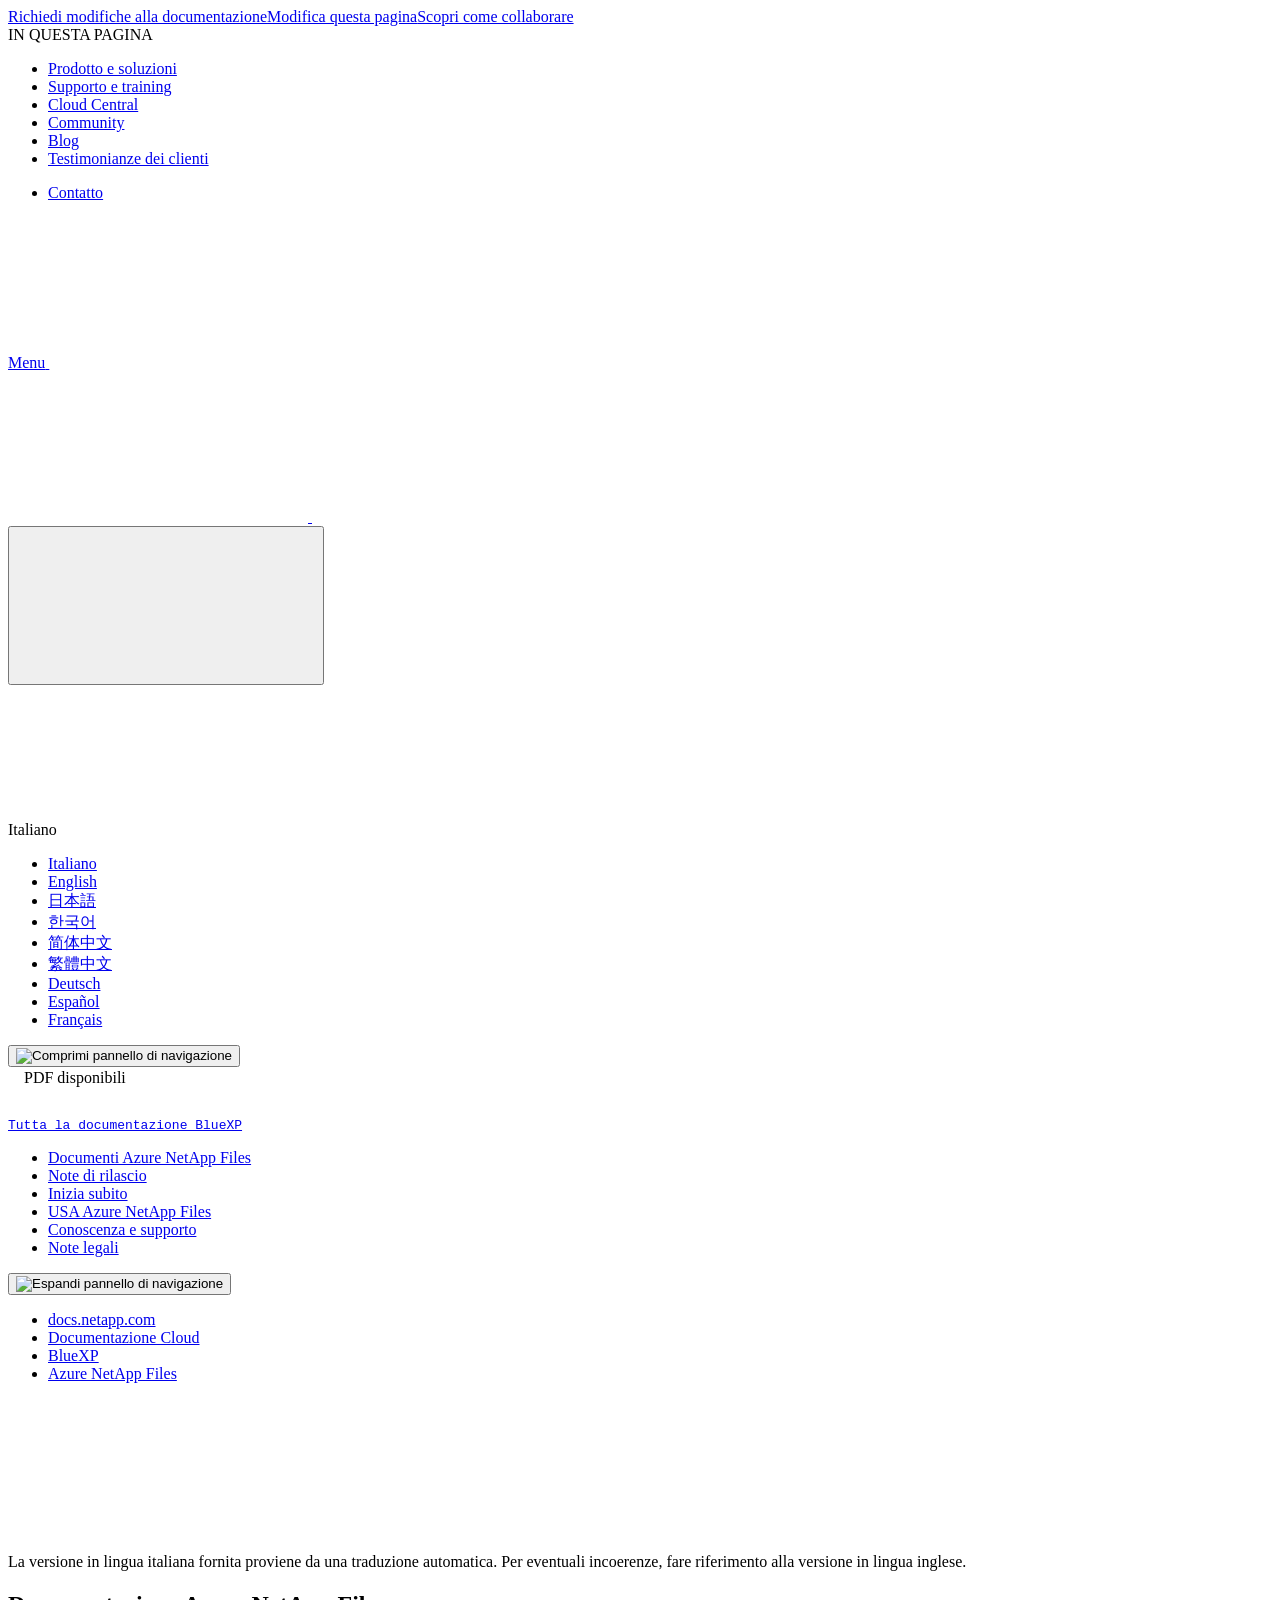
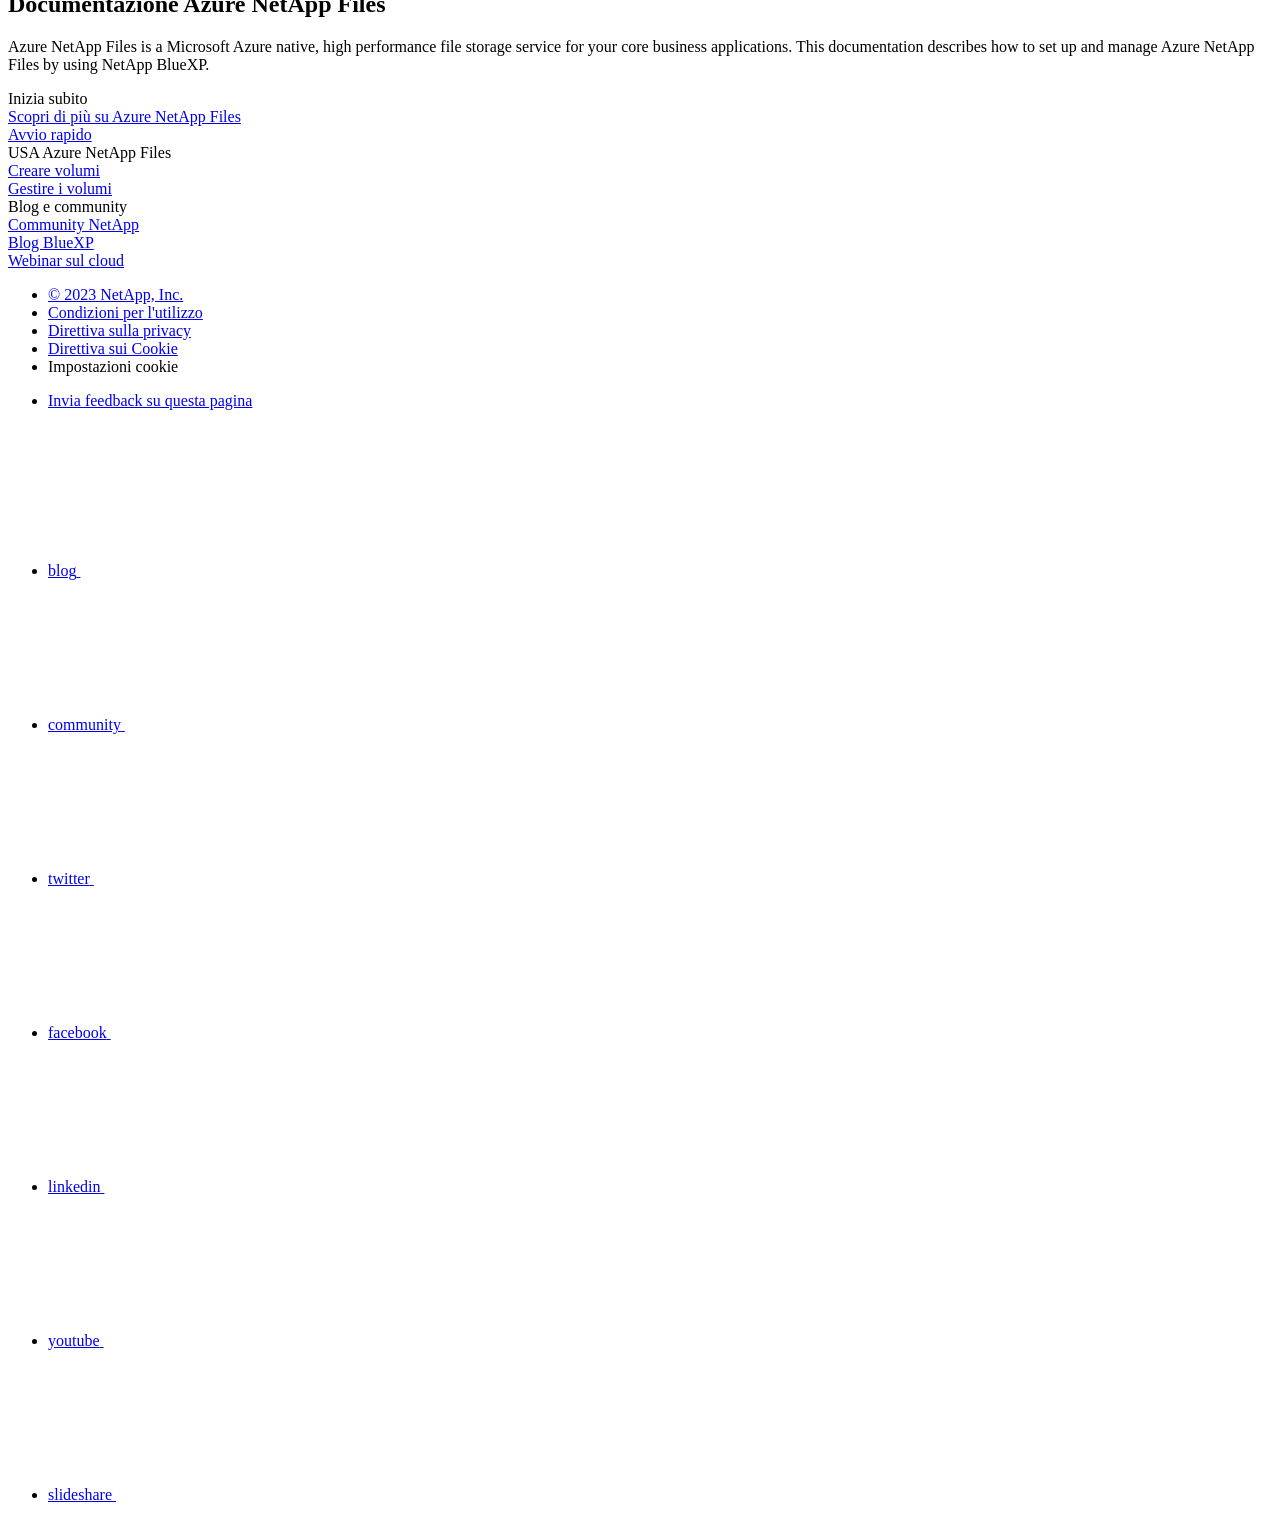
==== index.html @ d5cb71c6 "Deploying to gh-pages from  @ 617b29a5e35ff597c3c40a63a38a5fde5a2ab7bf 🚀" ====
<!DOCTYPE html>
<html lang="it">
  <head class="at-element-marker">
  <title>Documentazione Azure NetApp Files | NetApp Documentation</title>
  <meta charset="utf-8">
  <meta http-equiv="x-ua-compatible" content="ie=edge,chrome=1">
  <meta http-equiv="language" content="en">
  <meta name="viewport" content="width=device-width, initial-scale=1">
  <meta property="og:title" content="Documentazione Azure NetApp Files | NetApp Documentation" />
	<meta property="og:type" content="website" />
	<meta property="og:url" content="https://docs.netapp.com/it-it/cloud-manager-azure-netapp-files/index.html" />
	<meta property="og:description" content="Azure NetApp Files è un servizio nativo di storage di file ad alte performance Microsoft Azure per le principali applicazioni di business. Questa documentazi..." />
  <meta property="og:image" content="https://docs.netapp.com/it-it/cloud-manager-azure-netapp-files/images/logo-tophat-social.png" />
  <meta property="og:image:alt" content="NetApp Logo" />
  <meta name="format-detection" content="telephone=no">
  <meta http-equiv="Content-Type" content="text/html; charset=utf-8">
  <meta http-equiv="encoding" content="utf-8">
  <meta http-equiv="nss-type" content="Product Documentation"/>
  <meta http-equiv="nss-subtype" content="User Guide"/><meta name="description" content="Azure NetApp Files è un servizio nativo di storage di file ad alte performance Microsoft Azure per le principali applicazioni di business. Questa documentazi...">
  <meta name="keywords" content=" "><!-- Icons -->
  <link rel="icon" href="/it-it/cloud-manager-azure-netapp-files/images/favicon.ico" type="image/x-icon">

  <!-- RSS Feed --><link rel="alternate" type="application/rss+xml" title="NetApp Documentation" href="/it-it/cloud-manager-azure-netapp-files/feed.xml"><!-- CSS Definitions: NetApp CSS should be defined after generic css -->

  <!-- Elastic Search -->
  <link rel="stylesheet" href="//cdn.jsdelivr.net/searchkit/0.10.0/theme.css">

  <!-- Combined CSS -->
  <link rel="stylesheet" type="text/css" href="/it-it/cloud-manager-azure-netapp-files/css/netappdocs.css">

  
  <link rel="stylesheet" href="/it-it/cloud-manager-azure-netapp-files/css/landing-page.css" type="text/css">
  <link rel="stylesheet" href="/it-it/cloud-manager-azure-netapp-files/css/tabbed-blocks.css" type="text/css">
  <!-- Canonical url -->
  <link rel="canonical" href="https://docs.netapp.com/it-it/cloud-manager-azure-netapp-files/" />
  <link rel="alternate" hreflang="x-default" href="https://docs.netapp.com/us-en/cloud-manager-azure-netapp-files/" />
  <link rel="alternate" hreflang="it" href="https://docs.netapp.com/it-it/cloud-manager-azure-netapp-files/" />
  <link rel="alternate" hreflang="en" href="https://docs.netapp.com/us-en/cloud-manager-azure-netapp-files/" />
  <link rel="alternate" hreflang="ja" href="https://docs.netapp.com/ja-jp/cloud-manager-azure-netapp-files/" />
  <link rel="alternate" hreflang="ko" href="https://docs.netapp.com/ko-kr/cloud-manager-azure-netapp-files/" />
  <link rel="alternate" hreflang="zh-Hans" href="https://docs.netapp.com/zh-cn/cloud-manager-azure-netapp-files/" />
  <link rel="alternate" hreflang="zh-Hant" href="https://docs.netapp.com/zh-tw/cloud-manager-azure-netapp-files/" />
  <link rel="alternate" hreflang="de" href="https://docs.netapp.com/de-de/cloud-manager-azure-netapp-files/" />
  <link rel="alternate" hreflang="es" href="https://docs.netapp.com/es-es/cloud-manager-azure-netapp-files/" />
  <link rel="alternate" hreflang="fr" href="https://docs.netapp.com/fr-fr/cloud-manager-azure-netapp-files/" />
  <link rel='stylesheet' href='/it-it/cloud-manager-azure-netapp-files/css/na-feature.css' type='text/css'><!-- Top level site integrations --><script>
    function addAdobeLaunch(adobeId) {
      var head = document.getElementsByTagName('head')[0];
      var adobe = document.createElement("script");
      adobe.type = "text/plain";
      adobe.className = "optanon-category-C0002";
      adobe.src = "//assets.adobedtm.com/60287eadf1ee/c284da483c83/"+adobeId+".min.js";
      head.appendChild(adobe);
    }

    function addGoogleAnalytics(gtagId) {
      var google = document.createElement("script");
      google.type = "text/plain";
      google.className = "optanon-category-C0002";
      google.src = "https://www.googletagmanager.com/gtag/js?id="+gtagId;
      var head = document.getElementsByTagName('head')[0];
      head.appendChild(google);

      window.dataLayer = window.dataLayer || [];
      function gtag(){dataLayer.push(arguments);}
      gtag('js', new Date());
      gtag('config', gtagId);
    }

    function addConsent(consentId) {
      var head = document.getElementsByTagName('head')[0];
      var onetrustConsent = document.createElement("script");
      onetrustConsent.type = "text/javascript";
      onetrustConsent.src = "https://cdn.cookielaw.org/consent/"+consentId+"/OtAutoBlock.js";
      head.appendChild(onetrustConsent);

      var onetrustScript = document.createElement("script");
      onetrustScript.type = "text/javascript";
      onetrustScript.src = "https://cdn.cookielaw.org/scripttemplates/otSDKStub.js";
      onetrustScript.charset = "UTF-8";
      onetrustScript.dataset.documentLanguage = "true";
      onetrustScript.dataset.domainScript = consentId;
      head.appendChild(onetrustScript);
    }addConsent("72570c5c-fe30-465f-b0e0-b77f7fb4ae34");
    addAdobeLaunch("launch-e9ff3acac59f");
    addGoogleAnalytics("UA-81697994-3");function OptanonWrapper() { }
  </script>
  <script src="https://cdnjs.cloudflare.com/ajax/libs/jquery/2.1.4/jquery.min.js"></script>
  <script src="https://cdnjs.cloudflare.com/ajax/libs/jquery-cookie/1.4.1/jquery.cookie.min.js"></script>

  <!-- Used for Product Family Page Sidebar Visibility --><!-- Used to import Promise for IE. Required for SearchKit -->
  <script src="https://cdnjs.cloudflare.com/ajax/libs/bluebird/3.3.5/bluebird.min.js"></script><script src='/it-it/cloud-manager-azure-netapp-files/js/na-search.js'></script><script src='/it-it/cloud-manager-azure-netapp-files/js/na-pagenav.js'></script><script src='/it-it/cloud-manager-azure-netapp-files/js/na-utility.js'></script>
 <!--  
  <link rel='stylesheet' href='/it-it/cloud-manager-azure-netapp-files/css/prism.css' type='text/css'>
  <link rel='stylesheet' href='/it-it/cloud-manager-azure-netapp-files/css/prism-netapp.css' type='text/css'>
 -->

  <!-- <script src='/it-it/cloud-manager-azure-netapp-files/js/na-utility.js'></script> -->
  <script src='/it-it/cloud-manager-azure-netapp-files/js/clouddocs.js'></script>
  <script src='/it-it/cloud-manager-azure-netapp-files/js/jquery.navgoco.min.js'></script>
  <script src="https://maxcdn.bootstrapcdn.com/bootstrap/3.3.7/js/bootstrap.min.js" integrity="sha384-Tc5IQib027qvyjSMfHjOMaLkfuWVxZxUPnCJA7l2mCWNIpG9mGCD8wGNIcPD7Txa" crossorigin="anonymous"></script>
  <!-- <script src='/it-it/cloud-manager-azure-netapp-files/js/toc.js'></script> -->
  <!-- <script src='/it-it/cloud-manager-azure-netapp-files/js/customscripts.js'></script> --><script>
      $(document).ready(function() {
          
          var collapseOnInit = true;
          

          var navSettings = {
              "caretHtml": '',
              "accordion": collapseOnInit,
              "openClass": 'active', // open
              "save": false, // leave false or nav highlighting doesn't work right
              "cookie": {
                  "name": 'navgoco',
                  "expires": false,
                  "path": '/'
              },
              "slide": {
                  "duration": 400,
                  "easing": 'swing'
              }
          };

          // Initialize navgoco with default options
          $("#mysidebar").navgoco(navSettings);
          

          $("#collapseAll").click(function(e) {
              e.preventDefault();
              $("#mysidebar").navgoco('toggle', false);
          });

          $("#expandAll").click(function(e) {
              e.preventDefault();
              $("#mysidebar").navgoco('toggle', true);
          });

          $(".sidebar-nav-container").on("scroll", function() {
            $.cookie("sidebarScroll", $(".sidebar-nav-container").scrollTop(), {
              path    : "/it-it/cloud-manager-azure-netapp-files"  
            });
          });
          $(function() {
            if ($.cookie("sidebarScroll")) {
              $(".sidebar-nav-container").scrollTop($.cookie("sidebarScroll"));
            }
          });

      });

  </script>
  <script>
      $(document).ready(function() {
          $("#tg-sb-link").click(function() {
              $("#tg-sb-sidebar").toggle();
              $("#tg-sb-content").toggleClass('col-md-9');
              $("#tg-sb-content").toggleClass('col-md-12');
              $("#tg-sb-icon").toggleClass('fa-toggle-on');
              $("#tg-sb-icon").toggleClass('fa-toggle-off');
          });
      });
  </script>
  <script src='/it-it/cloud-manager-azure-netapp-files/js/custom-dropdown.js'></script>
  <script src='/it-it/cloud-manager-azure-netapp-files/js/FileSaver.min.js'></script>
  <script src='/it-it/cloud-manager-azure-netapp-files/js/jszip-utils.min.js'></script>
  <script src='/it-it/cloud-manager-azure-netapp-files/js/jszip.min.js'></script>
  <!-- <script src='/it-it/cloud-manager-azure-netapp-files/js/pdf-ux.js'></script> -->
</head>


  <body class role="document" data-flavor="">
    <div id="page" class="n-off-canvas-menu">
      <div class="n-off-canvas-menu__menu"><!--TODO: Add offcanvas code --></div>
      <div class="n-off-canvas-menu__content-wrap">
        <header class="site-header" id="banner">
  
  <!-- Start Page Toolbar -->
  
  <div class="page-nav-toolbar"><div class="page-nav-contribute"><a target="_blank" href="https://github.com/NetAppDocs/cloud-manager-azure-netapp-files.it-it/issues/new?template=new-from-page.yml&page-url=https://docs.netapp.com/it-it/cloud-manager-azure-netapp-files/index.html&page-title=Documentazione Azure NetApp Files" class="page-nav-contribute-link" role="button"><img src="/it-it/cloud-manager-azure-netapp-files/images/discuss-sm.svg" alt="" class="github-icon" />Richiedi modifiche alla documentazione</a><a target="_blank" href="https://github.com/NetAppDocs/cloud-manager-azure-netapp-files/blob/main/index.adoc" class="page-nav-contribute-link" role="button"><img src="/it-it/cloud-manager-azure-netapp-files/images/edit-sm.svg" alt="" class="github-icon" />Modifica questa pagina</a><a target="_blank" href="https://docs.netapp.com/us-en/contribute/" class="page-nav-contribute-link"  ><img src="/it-it/cloud-manager-azure-netapp-files/images/article-sm.svg" alt="" class="github-icon" />Scopri come collaborare</a></div>
    <div class="page-nav-container">
      <nav class="page-nav-fixed">
        <div class="page-nav-title">IN QUESTA PAGINA</div>
        <div class="page-nav-links">
          <ul class="page-nav-inner" id="page-menu"></ul>
        </div>
      </nav>
    </div>
  </div>
  
  
  <!-- Start top_hat -->
  <div class="n-top-hat">
    <div class="n-container">
      <div class="n-top-hat__cross-property-nav">
        <ul class="n-top-hat__list">
          <li class="n-top-hat__list-item">
            <a href="https://www.netapp.com/products-a-z/" class="n-top-hat__link">Prodotto e soluzioni</a>
          </li>
          <li class="n-top-hat__list-item">
            <a href="https://www.netapp.com/support-and-training/netapp-university/" class="n-top-hat__link">Supporto e training</a>
          </li>
          <li class="n-top-hat__list-item">
            <a href="https://cloud.netapp.com" class="n-top-hat__link">Cloud Central</a>
          </li>
          <li class="n-top-hat__list-item">
            <a href="https://community.netapp.com/" class="n-top-hat__link">Community</a>
          </li>
          <li class="n-top-hat__list-item">
            <a href="https://blog.netapp.com/" class="n-top-hat__link">Blog</a>
          </li>
          <li class="n-top-hat__list-item">
            <a href="https://customers.netapp.com/en/" class="n-top-hat__link">Testimonianze dei clienti</a>
          </li>
        </ul>
      </div>
      <div class="n-top-hat__utils">
        <ul class="n-top-hat__list">
          <li class="n-top-hat__list-item">
            <a href="https://www.netapp.com/company/contact-us/" target="_self" class="n-top-hat__link" data-ntap-ui="contact-us">Contatto</a>
          </li>
        </ul>
      </div>
    </div>
  </div>
  <!-- End top_hat -->

  <!-- Start property bar -->
  <style>
    .n-property-navigation-bar__menus--desktop-experience .n-menu--mega__default-content__heading span {
    color: #34B0FF;
    }
  </style>
  <div class="n-property-bar " data-ntap-ui="sticky-nav">
    <div class="n-property-bar__inner-wrap">
      <div class="n-property-bar__menu-toggle">
        <a href="#" class="n-property-bar__menu-toggle-link">
          <span class="n-property-bar__menu-toggle-text">Menu</span>
          <svg class="n-icon-bars n-property-bar__menu-toggle-icon" aria-labelledby="title">
            <title>bars</title>
            <use xlink:href="/it-it/cloud-manager-azure-netapp-files/images/sprite.svg#bars"></use>
          </svg>
        </a>
      </div>
      <div class="n-property-bar__property-mark ">
        <a href="https://www.netapp.com" class="n-property-bar__property-link">
          <div class="n-property-bar__logo">
            <svg class="n-icon-netapp-mark n-icon-netapp-mark n-property-bar__netapp-mark-icon" aria-labelledby="title">
              <title>netapp-mark</title>
              <use xlink:href="/it-it/cloud-manager-azure-netapp-files/images/sprite.svg#netapp-mark"></use>
            </svg>
            <svg class="n-icon-netapp-logo n-property-bar__logo-svg" aria-labelledby="title">
              <title>netapp-logo</title>
              <use xlink:href="/it-it/cloud-manager-azure-netapp-files/images/sprite.svg#netapp-logo"></use>
            </svg>
          </div>
        </a>
      </div>

      
      
      
      <div class="search-property-bar">
        <div id="search-demo-container" class="searchbox n-property-bar__search">
          <div id="react-search" 
          data-search-html="/it-it/cloud-manager-azure-netapp-files/search.html"
          data-type="widget" 
          data-placeholder="Esplora la documentazione"
          data-no-results-found="Nessun risultato per {query}"
          data-did-you-mean="Cerca {suggestion}."
          data-no-results-found-did-you-mean="Nessun risultato per {query}. Intendi {suggestion}?"
          data-results-found="{hitCount} risultati trovati"
          data-error-message="Si è verificato un problema durante il recupero dei risultati. Riprova."
          data-error-reset="Reimposta ricerca"
          data-sk-es-pf-indexes=""
          data-flavor=""></div>
          <button class="n-property-bar__search-toggle-button" type="button">
            <svg class="n-icon-search n-property-bar__search-toggle-button-icon" aria-labelledby="title">
              <title>search</title>
              <use xmlns:xlink="http://www.w3.org/1999/xlink" xlink:href="/it-it/cloud-manager-azure-netapp-files/images/sprite.svg#search"></use>
            </svg>
          </button>
        </div>
      </div>
      
    </div>
  </div>
  <div class="n-property-bar__toolbar">
    <!-- Start Language Selector --><div id="language-dropdown" class="custom-dropdown custom-dropdown-lang">
      <div class="custom-dropdown-select custom-dropdown-select-lang">
      <span class="lang-name">Italiano</span>
          <svg class="n-globe__icon" aria-labelledby="title">
            <title>globe</title>
            <use xmlns:xlink="http://www.w3.org/1999/xlink" xlink:href="/it-it/cloud-manager-azure-netapp-files/images/sprite.svg#globe"></use>
          </svg>
        </button>
      </div>

      <ul class="custom-dropdown-menu"><li>
          <a href="https://docs.netapp.com/it-it/cloud-manager-azure-netapp-files/index.html" target="_self"><span translate="no" class="notranslate">Italiano</span></a>
        </li><li>
          <a href="https://docs.netapp.com/us-en/cloud-manager-azure-netapp-files/index.html" target="_self"><span translate="no" class="notranslate">English</span></a>
        </li><li>
          <a href="https://docs.netapp.com/ja-jp/cloud-manager-azure-netapp-files/index.html" target="_self"><span translate="no" class="notranslate">日本語</span></a>
        </li><li>
          <a href="https://docs.netapp.com/ko-kr/cloud-manager-azure-netapp-files/index.html" target="_self"><span translate="no" class="notranslate">한국어</span></a>
        </li><li>
          <a href="https://docs.netapp.com/zh-cn/cloud-manager-azure-netapp-files/index.html" target="_self"><span translate="no" class="notranslate">简体中文</span></a>
        </li><li>
          <a href="https://docs.netapp.com/zh-tw/cloud-manager-azure-netapp-files/index.html" target="_self"><span translate="no" class="notranslate">繁體中文</span></a>
        </li><li>
          <a href="https://docs.netapp.com/de-de/cloud-manager-azure-netapp-files/index.html" target="_self"><span translate="no" class="notranslate">Deutsch</span></a>
        </li><li>
          <a href="https://docs.netapp.com/es-es/cloud-manager-azure-netapp-files/index.html" target="_self"><span translate="no" class="notranslate">Español</span></a>
        </li><li>
          <a href="https://docs.netapp.com/fr-fr/cloud-manager-azure-netapp-files/index.html" target="_self"><span translate="no" class="notranslate">Français</span></a>
        </li></ul>
    </div>
    <!-- End Language Selector -->

    <div class="n-property-bar__cta"></div>
  </div>
  <!-- End property bar -->
</header>


        <main id="n-main-content" class="n-main-content">
          <!-- Start Documentation Content -->
<div class="ie-main">
  <!-- Sidebar Column -->
  
  <div class="col-md-3" id="sidebar-height">
      <button id="btn-sidebar-collapse" onclick="hideSidebar()"><img src="/it-it/cloud-manager-azure-netapp-files/images/collapse.png" alt="Comprimi pannello di navigazione"></button>
      <div class="n-pdf-header">
  <a id="toggleButtonPdf" class="n-pdf-button" type="button">
    <img src="/it-it/cloud-manager-azure-netapp-files/images/pdf.png" alt="" width="16" height="16"/>PDF disponibili<span>
    </span>
  </a>
</div>
<div class="n-pdf-body-container">
  <ul id="toggleContainerPdf" class="n-pdf-body" style="display:none;"><li class="pdf-ux-container">
        
        
        
        <a target="_blank" href="/it-it/cloud-manager-azure-netapp-files/pdfs/fullsite-sidebar/Documentazione_Azure_NetApp_Files.pdf" >
          <img src="/it-it/cloud-manager-azure-netapp-files/images/pdf.png" alt="" width="16" height="16"/>PDF del sito di questa documentazione</a>
    <ul class="subfolders" id="pdf-remove" style="display:none;"><li class="active"></li></ul>
  





    
      <ul class="subfolders" style="display:none;">
        <li class="pdf-ux-container">
          
          
          
          <a target="_blank" 
            
              href="/it-it/cloud-manager-azure-netapp-files/pdfs/sidebar/Inizia_subito.pdf" 
            
          >
            <img src="/it-it/cloud-manager-azure-netapp-files/images/pdf.png" alt="" width="16" height="16"/>
            Inizia subito
          </a>
          








        </li>
      </ul>
    

  



    
      <ul class="subfolders" style="display:none;">
        <li class="pdf-ux-container">
          
          
          
          <a target="_blank" 
            
              href="/it-it/cloud-manager-azure-netapp-files/pdfs/sidebar/USA_Azure_NetApp_Files.pdf" 
            
          >
            <img src="/it-it/cloud-manager-azure-netapp-files/images/pdf.png" alt="" width="16" height="16"/>
            USA Azure NetApp Files
          </a>
          






        </li>
      </ul>
    

  



    
      <ul class="subfolders" style="display:none;">
        <li class="pdf-ux-container">
          
          
          
          <a target="_blank" 
            
              href="/it-it/cloud-manager-azure-netapp-files/pdfs/sidebar/Conoscenza_e_supporto.pdf" 
            
          >
            <img src="/it-it/cloud-manager-azure-netapp-files/images/pdf.png" alt="" width="16" height="16"/>
            Conoscenza e supporto
          </a>
          




        </li>
      </ul>
    

  



</li></ul>
  <div class="zip-pdf-link-container" style="display: none;">   
    <a href="#" id="zipPdf">
      <img src="/it-it/cloud-manager-azure-netapp-files/images/pdf-zip.png" alt="" width="16" height="16"/>
      <pre>Raccolta di documenti PDF separati<span class="zip-size"></span></pre>
    </a><div id="zip-link-popup" class="hide">
    <div class="inner-modal">
        <div class="downloading-progress">
            <div class="spinner"></div>
            <h1>Creating your file...</h1>
            <div>This may take a few minutes. Thanks for your patience.</div>
            <button class="cancel-download-btn" type="button">Cancel</button>
        </div>
        <div class="download-complete hide">
            <div class="done-icon">
                <svg xmlns="http://www.w3.org/2000/svg" width="24" height="24" viewBox="0 0 24 24"><path d="M20.285 2l-11.285 11.567-5.286-5.011-3.714 3.716 9 8.728 15-15.285z"/></svg>
            </div>
            <div>Your file is ready</div>
            <button class="cancel-download-btn" type="button">OK</button>
        </div>
    </div>
</div>
<script>
    $(".cancel-download-btn").click(function(){
        $("#zip-link-popup").addClass("hide");
        $("#zip-link-popup .downloading-progress").removeClass("hide");
        $("#zip-link-popup .download-complete").addClass("hide");
    });
</script></div>
</div>
<script>
  $("#toggleContainerPdf li.active:last-child").parents('ul.subfolders').toggle('display');
  $("#toggleButtonPdf").click(function () {
    $("#toggleContainerPdf").toggle('display');
    $(".n-pdf-body-container .zip-pdf-link-container").toggle('display');
  });
</script><div class="prod-nav" id="product-nav">
  <a target="_self" class="prod-fam-nav" href="https://docs.netapp.com/it-it/cloud-manager-family/"><img src="/it-it/cloud-manager-azure-netapp-files/images/left_arrow.png" alt=""><pre>Tutta la documentazione BlueXP</pre></a>
</div><div class="sidebar-nav-container" id="mysidebardiv">
  <ul id="mysidebar" class="nav"><li 
      data-pdf-exists="true" 
      data-pdf-filename="Documenti Azure NetApp Files"
      data-li-level="1#" 
      class="  active "
    ><a class="na-navbar-padding" href="/it-it/cloud-manager-azure-netapp-files/index.html">
        Documenti Azure NetApp Files
      </a></li><li 
      data-pdf-exists="true" 
      data-pdf-filename="Note di rilascio"
      data-li-level="1#" 
      class=" "
    ><a class="na-navbar-padding" href="/it-it/cloud-manager-azure-netapp-files/whats-new.html">
        Note di rilascio
      </a></li><li 
      data-pdf-exists="true" 
      data-pdf-filename="Inizia subito"
      data-li-level="1" 
      class="subfolders "
    ><a href="#">
        <div class="na-navbar-padding"> Inizia subito</div>
      </a>
      <ul style="display: none;">
        <li 
      data-pdf-exists="true" 
      data-pdf-filename="Scopri di più su Azure NetApp Files"
      data-li-level="2#" 
      class=" "
    ><a class="na-navbar-padding" href="/it-it/cloud-manager-azure-netapp-files/concept-azure-netapp-files.html">
        Scopri di più su Azure NetApp Files
      </a></li><li 
      data-pdf-exists="true" 
      data-pdf-filename="Avvio rapido"
      data-li-level="2#" 
      class=" "
    ><a class="na-navbar-padding" href="/it-it/cloud-manager-azure-netapp-files/task-quick-start.html">
        Avvio rapido
      </a></li><li 
      data-pdf-exists="true" 
      data-pdf-filename="Configurare un'applicazione Azure ad"
      data-li-level="2#" 
      class=" "
    ><a class="na-navbar-padding" href="/it-it/cloud-manager-azure-netapp-files/task-set-up-azure-ad.html">
        Configurare un'applicazione Azure ad
      </a></li><li 
      data-pdf-exists="true" 
      data-pdf-filename="Creare un ambiente di lavoro"
      data-li-level="2#" 
      class=" "
    ><a class="na-navbar-padding" href="/it-it/cloud-manager-azure-netapp-files/task-create-working-env.html">
        Creare un ambiente di lavoro
      </a></li></ul></li><li 
      data-pdf-exists="true" 
      data-pdf-filename="USA Azure NetApp Files"
      data-li-level="1" 
      class="subfolders "
    ><a href="#">
        <div class="na-navbar-padding"> USA Azure NetApp Files</div>
      </a>
      <ul style="display: none;">
        <li 
      data-pdf-exists="true" 
      data-pdf-filename="Creare e montare volumi"
      data-li-level="2#" 
      class=" "
    ><a class="na-navbar-padding" href="/it-it/cloud-manager-azure-netapp-files/task-create-volumes.html">
        Creare e montare volumi
      </a></li><li 
      data-pdf-exists="true" 
      data-pdf-filename="Gestire i volumi esistenti"
      data-li-level="2#" 
      class=" "
    ><a class="na-navbar-padding" href="/it-it/cloud-manager-azure-netapp-files/task-manage-volumes.html">
        Gestire i volumi esistenti
      </a></li><li 
      data-pdf-exists="true" 
      data-pdf-filename="Rimuovere Azure NetApp Files"
      data-li-level="2#" 
      class=" "
    ><a class="na-navbar-padding" href="/it-it/cloud-manager-azure-netapp-files/task-remove-working-env.html">
        Rimuovere Azure NetApp Files
      </a></li></ul></li><li 
      data-pdf-exists="true" 
      data-pdf-filename="Conoscenza e supporto"
      data-li-level="1" 
      class="subfolders "
    ><a href="#">
        <div class="na-navbar-padding"> Conoscenza e supporto</div>
      </a>
      <ul style="display: none;">
        <li 
      data-pdf-exists="true" 
      data-pdf-filename="Registrati per ricevere assistenza"
      data-li-level="2#" 
      class=" "
    ><a class="na-navbar-padding" href="/it-it/cloud-manager-azure-netapp-files/task-support-registration.html">
        Registrati per ricevere assistenza
      </a></li><li 
      data-pdf-exists="true" 
      data-pdf-filename="Richiedi assistenza"
      data-li-level="2#" 
      class=" "
    ><a class="na-navbar-padding" href="/it-it/cloud-manager-azure-netapp-files/task-get-help.html">
        Richiedi assistenza
      </a></li></ul></li><li 
      data-pdf-exists="true" 
      data-pdf-filename="Note legali"
      data-li-level="1#" 
      class=" "
    ><a class="na-navbar-padding" href="/it-it/cloud-manager-azure-netapp-files/legal-notices.html">
        Note legali
      </a></li></ul>
</div>
<script>
  window.onscroll = () => {
    const value = -40 - (document.body.scrollHeight - (window.innerHeight + document.scrollingElement.scrollTop));
    
    document.getElementById("sidebar-height").style.bottom = Math.max(0,value) + "px";
};
</script>
<!-- this highlights the active parent class in the navgoco sidebar. this is critical so that the parent expands when you're viewing a page. This must appear below the sidebar code above. Otherwise, if placed inside customscripts.js, the script runs before the sidebar code runs and the class never gets inserted.-->
<script>$("li.active").parents('li').toggleClass("active");</script>
<script>$("#mysidebar li.active").parents('ul').css("display","block");</script>


  </div>
  

  <div class="ie-content-pane n-doc__component-detail-content n-doc__component-detail-content--show-code">
    <!-- Begin of page container --><article class="page-content" id="main">
      <div class="ie-utility">
  <button id="btn-sidebar-expand" onclick="showSidebar()"><img src="/it-it/cloud-manager-azure-netapp-files/images/expand.png" alt="Espandi pannello di navigazione"></button>
  <div class="ie-menu">
    <div class="n-breadcrumb">
      <ul class="n-breadcrumb__list">
        <li class="n-breadcrumb__list-item">
          <a href="https://docs.netapp.com">docs.netapp.com</a>
        </li>
        
        <li class="n-breadcrumb__list-item">
          <a href="https://docs.netapp.com/us-en/cloud/">Documentazione Cloud</a>
        </li>
        

        
        <li class="n-breadcrumb__list-item">
          <a href="https://docs.netapp.com/it-it/cloud-manager-family/">BlueXP</a>
        </li>
        

        <li class="n-breadcrumb__list-item">
          <a href="/it-it/cloud-manager-azure-netapp-files/">Azure&nbsp;NetApp&nbsp;Files</a>
        </li>

      </ul>
    </div>
    <div style="clear: both"></div><!-- Main needs to have height -->
  </div>
</div>

      <div class="n-band n-band--docs n-band--belted">
  <div class="n-container" style="margin: 0 auto; padding: 0;">
    <div class="n-row">
      <div class="n-col-sm-12"><div class="ie-nmt-disclaimer">
          <span>
            <div class="ie-nmt-disclaimer-container">
              <div class="ie-nmt-disclaimer-icon">
                <svg class="luci-icon" aria-hidden="true">
                  <use xlink:href="/it-it/cloud-manager-azure-netapp-files/images/sprite.svg#circle-info">
                </svg>
              </div>
              <div class="ie-nmt-disclaimer-content">
                <span> La versione in lingua italiana fornita proviene da una traduzione automatica. Per eventuali incoerenze, fare riferimento alla versione in lingua inglese. </span>
              </div>
              <div style="clear:both;"></div>
            </div>
          </span>
        </div><div class="n-doc__component-detail-heading-wrap">
          <h1 class="n-doc__component-detail-heading">Documentazione Azure NetApp Files</h1>
        </div>
        <section class="n-band__section">
  <p>Azure NetApp Files is a Microsoft Azure native, high performance file storage service for your core business applications. This documentation describes how to set up and manage Azure NetApp Files by using NetApp BlueXP.</p>
</section><div class="n-band__content">
  <div class="n-layout-flex" data-ntap-layout="4">
    
      
        <div class="n-feature-block n-feature-block__align--center n-layout-flex__item ie-feature-block">
          <div class="n-feature-block__content">
            <div class="ie-feature-block__header">
              <div class="ie-feature-block__text">
                Inizia subito
              </div>
            </div>
            
              
                <div class="ie-feature-block__section">
                  
                  
                  <a class="ie-feature-block__link" target="_self" href="concept-azure-netapp-files.html">Scopri di più su Azure NetApp Files</a>
                </div>
              
            
              
                <div class="ie-feature-block__section">
                  
                  
                  <a class="ie-feature-block__link" target="_self" href="task-quick-start.html">Avvio rapido</a>
                </div>
              
            
          </div>
        </div>
      
    
      
        <div class="n-feature-block n-feature-block__align--center n-layout-flex__item ie-feature-block">
          <div class="n-feature-block__content">
            <div class="ie-feature-block__header">
              <div class="ie-feature-block__text">
                USA Azure NetApp Files
              </div>
            </div>
            
              
                <div class="ie-feature-block__section">
                  
                  
                  <a class="ie-feature-block__link" target="_self" href="task-create-volumes.html">Creare volumi</a>
                </div>
              
            
              
                <div class="ie-feature-block__section">
                  
                  
                  <a class="ie-feature-block__link" target="_self" href="task-manage-volumes.html">Gestire i volumi</a>
                </div>
              
            
          </div>
        </div>
      
    
      
        <div class="n-feature-block n-feature-block__align--center n-layout-flex__item ie-feature-block">
          <div class="n-feature-block__content">
            <div class="ie-feature-block__header">
              <div class="ie-feature-block__text">
                Blog e community
              </div>
            </div>
            
              
                <div class="ie-feature-block__section">
                  
                  
                  <a class="ie-feature-block__link" target="_blank" href="https://community.netapp.com/t5/Cloud-Data-Services/ct-p/CDS">Community NetApp</a>
                </div>
              
            
              
                <div class="ie-feature-block__section">
                  
                  
                  <a class="ie-feature-block__link" target="_blank" href="https://cloud.netapp.com/blog">Blog BlueXP</a>
                </div>
              
            
              
                <div class="ie-feature-block__section">
                  
                  
                  <a class="ie-feature-block__link" target="_blank" href="https://cloud.netapp.com/events">Webinar sul cloud</a>
                </div>
              
            
          </div>
        </div>
      
    
  </div>
</div>

        <section class="n-band__section">
          
        </section>
      </div>
    </div>
  </div>
</div>

    </article>
    <!-- Page Container -->
  </div>

  <div style="clear: both"></div><!-- Main needs to have height --></div>

        </main>

        <footer class="n-footer">
  <div class="n-footer__bottom">
    <div class="n-container">
      <div class="n-footer__bottom-left">
        <div class="n-footer__copyright">
          <ul class="n-footer__copyright-list">
            <li class="n-footer__copyright-link">
              <a href="https://www.netapp.com/company/legal/copyright/">© 2023 NetApp, Inc.</a>
            </li>
            <li class="n-footer__copyright-link">
              <a href="https://www.netapp.com/company/legal/terms-of-use/">Condizioni per l'utilizzo</a>
            </li>
            <li class="n-footer__copyright-link">
              <a href="https://www.netapp.com/company/legal/privacy-policy/">Direttiva sulla privacy</a>
            </li>
            <li class="n-footer__copyright-link">
              <a href="https://www.netapp.com/company/legal/cookie-policy/">Direttiva sui Cookie</a>
            </li>
            <li class="n-footer__copyright-link">
              <a class="ot-sdk-show-settings">Impostazioni cookie</a>
            </li>
          </ul>
        </div>
      </div>
      <div class="n-footer__bottom-right">
        <div class="n-footer__copyright">
          <ul class="n-footer__copyright-list">
            <li class="n-footer__copyright-link">
              <a target="_self" href="javascript:netapp_mailto()">Invia feedback su questa pagina</a>
            </li>
          </ul>
        </div>
        <div class="n-footer__social-links">
          <ul class="n-footer__social-link-list">
            <li class="n-footer__social-link-list-item">
              <a class="n-footer__social-link" data-ntap-social="follow-blog" href="https://blog.netapp.com"
                target="_blank" title="blog" alt="blog">
                <span class="n-footer__social-link-text">blog</span>
                <svg class="n-icon-blog n-footer__social-link-icon" aria-labelledby="title">
                  <title>blog@</title>
                  <use xmlns:xlink="http://www.w3.org/1999/xlink"
                    xlink:href="/it-it/cloud-manager-azure-netapp-files/images/sprite.svg#blog"></use>
                </svg>
              </a>
            </li>
            <li class="n-footer__social-link-list-item">
              <a class="n-footer__social-link" data-ntap-social="follow-community" href="https://community.netapp.com/"
                target="_blank" title="community" alt="community">
                <span class="n-footer__social-link-text">community</span>
                <svg class="n-icon-community n-footer__social-link-icon" aria-labelledby="title">
                  <title>community@</title>
                  <use xmlns:xlink="http://www.w3.org/1999/xlink"
                    xlink:href="/it-it/cloud-manager-azure-netapp-files/images/sprite.svg#comments"></use>
                </svg>
              </a>
            </li>
            <li class="n-footer__social-link-list-item">
              <a class="n-footer__social-link" data-ntap-social="follow-twitter" href="https://twitter.com/netapp"
                target="_blank" title="twitter" alt="twitter">
                <span class="n-footer__social-link-text">twitter</span>
                <svg class="n-icon-twitter n-footer__social-link-icon" aria-labelledby="title">
                  <title>twitter@</title>
                  <use xmlns:xlink="http://www.w3.org/1999/xlink"
                    xlink:href="/it-it/cloud-manager-azure-netapp-files/images/sprite.svg#twitter"></use>
                </svg>
              </a>
            </li>
            <li class="n-footer__social-link-list-item">
              <a class="n-footer__social-link" data-ntap-social="follow-facebook" href="https://www.facebook.com/NetApp"
                target="_blank" title="facebook" alt="facebook">
                <span class="n-footer__social-link-text">facebook</span>
                <svg class="n-icon-facebook n-footer__social-link-icon" aria-labelledby="title">
                  <title>facebook@</title>
                  <use xmlns:xlink="http://www.w3.org/1999/xlink"
                    xlink:href="/it-it/cloud-manager-azure-netapp-files/images/sprite.svg#facebook"></use>
                </svg>
              </a>
            </li>
            <li class="n-footer__social-link-list-item">
              <a class="n-footer__social-link" data-ntap-social="follow-linkedin"
                href="https://www.linkedin.com/company/netapp" target="_blank" title="linkedin" alt="linkedin">
                <span class="n-footer__social-link-text">linkedin</span>
                <svg class="n-icon-linkedin n-footer__social-link-icon" aria-labelledby="title">
                  <title>linkedin@</title>
                  <use xmlns:xlink="http://www.w3.org/1999/xlink"
                    xlink:href="/it-it/cloud-manager-azure-netapp-files/images/sprite.svg#linkedin"></use>
                </svg>
              </a>
            </li>
            <li class="n-footer__social-link-list-item">
              <a class="n-footer__social-link" data-ntap-social="follow-youtube"
                href="https://www.youtube.com/user/NetAppTV" target="_blank" title="youtube" alt="youtube">
                <span class="n-footer__social-link-text">youtube</span>
                <svg class="n-icon-youtube n-footer__social-link-icon" aria-labelledby="title">
                  <title>youtube@</title>
                  <use xmlns:xlink="http://www.w3.org/1999/xlink"
                    xlink:href="/it-it/cloud-manager-azure-netapp-files/images/sprite.svg#youtube"></use>
                </svg>
              </a>
            </li>
            <li class="n-footer__social-link-list-item">
              <a class="n-footer__social-link" data-ntap-social="follow-slideshare"
                href="https://www.slideshare.net/NetApp" target="_blank" title="slideshare" alt="slideshare">
                <span class="n-footer__social-link-text">slideshare</span>
                <svg class="n-icon-slideshare n-footer__social-link-icon" aria-labelledby="title">
                  <title>slideshare@</title>
                  <use xmlns:xlink="http://www.w3.org/1999/xlink"
                    xlink:href="/it-it/cloud-manager-azure-netapp-files/images/sprite.svg#slideshare"></use>
                </svg>
              </a>
            </li>
          </ul>
        </div>
      </div>
    </div>
  </div>
</footer>

      </div><!-- Elasticsearch JS -->
      <script type="text/javascript" src='/it-it/cloud-manager-azure-netapp-files/js/bundle.js'></script>

      <!-- Syntax Highlighting -->
      <script type="text/javascript" src='/it-it/cloud-manager-azure-netapp-files/js/prism.js'></script>
      <script type="text/javascript" src='/it-it/cloud-manager-azure-netapp-files/js/prism-curl.js'></script>
    </div>
    <script>
      document.body.offsetWidth=1903;
      cookieLaw = {}
      cookieLaw.euCountry = "US";
      cookieLaw.invoke = function(){return false;}
    </script>
    <script src='/it-it/cloud-manager-azure-netapp-files/js/tabbed-blocks.js'></script>
    <script src='/it-it/cloud-manager-azure-netapp-files/js/sidebar.js'></script>
  </body></html>
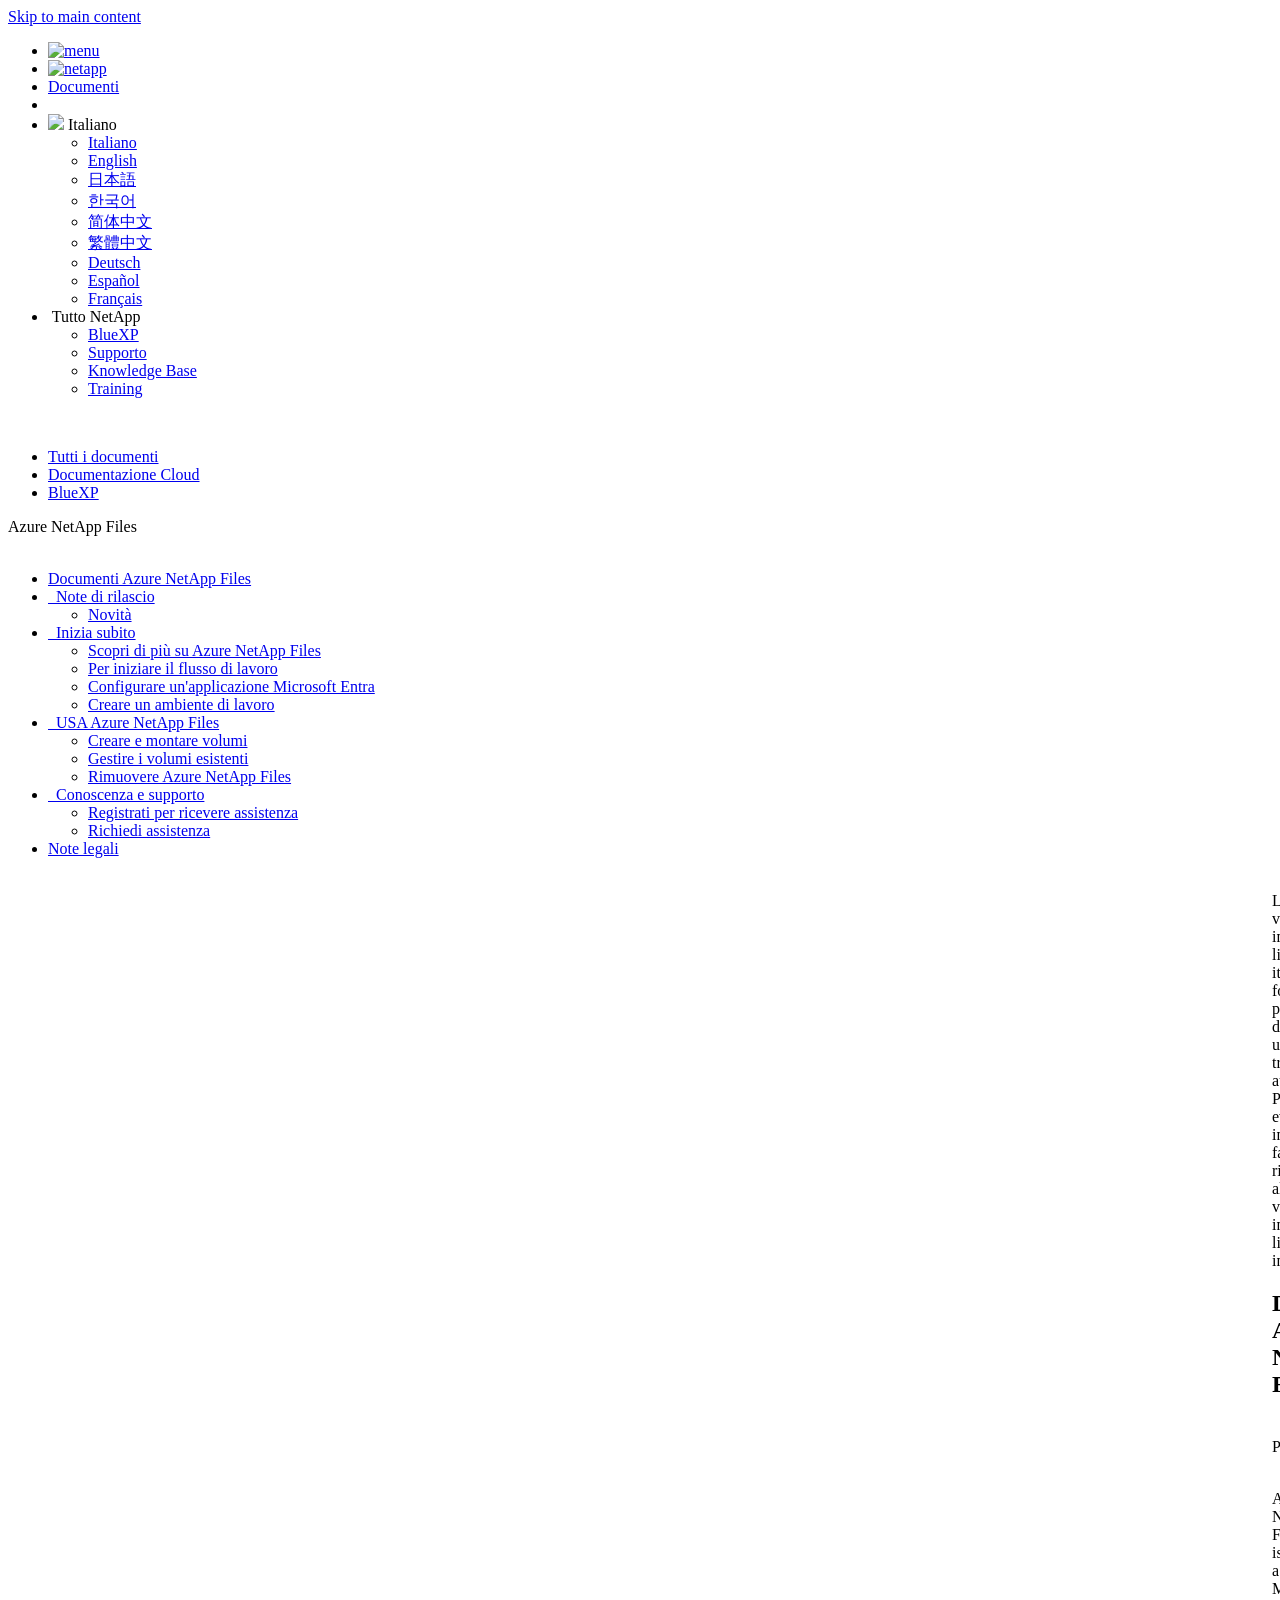
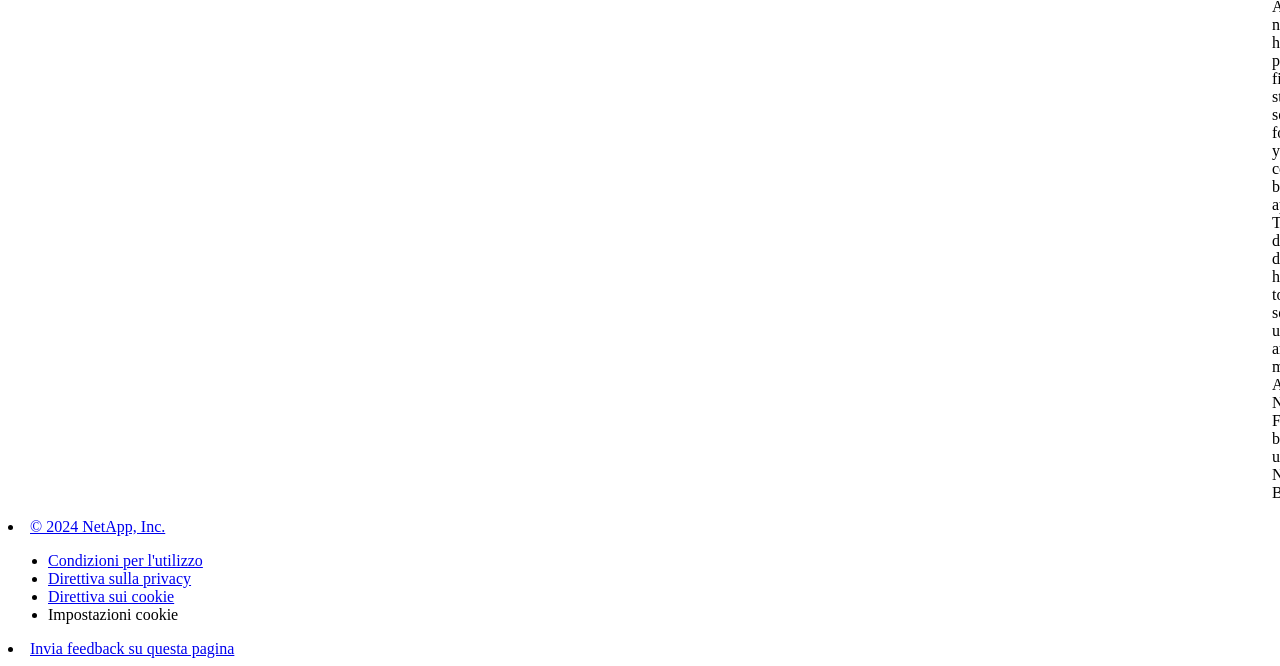
==== commit 16e5ddee: "Built from 5128e70 NetAppDocs/netappdocs-build@6302d8f929264ba117c9281eb15c6f7e83862f78" ====
--- a/index.html
+++ b/index.html
@@ -8,9 +8,9 @@
   <meta name="viewport" content="width=device-width, initial-scale=1">
   <meta property="og:title" content="Documentazione Azure NetApp Files | NetApp Documentation" />
 	<meta property="og:type" content="website" />
-	<meta property="og:url" content="https://docs.netapp.com/it-it/cloud-manager-azure-netapp-files/index.html" />
+	<meta property="og:url" content="https://docs.netapp.com/it-it/bluexp-azure-netapp-files/index.html" />
 	<meta property="og:description" content="Azure NetApp Files è un servizio nativo di storage di file ad alte performance Microsoft Azure per le principali applicazioni di business. Questa documentazi..." />
-  <meta property="og:image" content="https://docs.netapp.com/it-it/cloud-manager-azure-netapp-files/images/logo-tophat-social.png" />
+  <meta property="og:image" content="https://docs.netapp.com/it-it/bluexp-azure-netapp-files/images/logo-tophat-social.png" />
   <meta property="og:image:alt" content="NetApp Logo" />
   <meta name="format-detection" content="telephone=no">
   <meta http-equiv="Content-Type" content="text/html; charset=utf-8">
@@ -18,139 +18,71 @@
   <meta http-equiv="nss-type" content="Product Documentation"/>
   <meta http-equiv="nss-subtype" content="User Guide"/><meta name="description" content="Azure NetApp Files è un servizio nativo di storage di file ad alte performance Microsoft Azure per le principali applicazioni di business. Questa documentazi...">
   <meta name="keywords" content=" "><!-- Icons -->
-  <link rel="icon" href="/it-it/cloud-manager-azure-netapp-files/images/favicon.ico" type="image/x-icon">
-
-  <!-- RSS Feed --><link rel="alternate" type="application/rss+xml" title="NetApp Documentation" href="/it-it/cloud-manager-azure-netapp-files/feed.xml"><!-- CSS Definitions: NetApp CSS should be defined after generic css -->
-
-  <!-- Elastic Search -->
-  <link rel="stylesheet" href="//cdn.jsdelivr.net/searchkit/0.10.0/theme.css">
+  <link rel="icon" href="/it-it/bluexp-azure-netapp-files/images/favicon.ico" type="image/x-icon">
+
+  <!-- RSS Feed --><link rel="alternate" type="application/rss+xml" title="NetApp Documentation" href="/it-it/bluexp-azure-netapp-files/feed.xml"><!-- CSS Definitions: NetApp CSS should be defined after generic css -->
+
 
   <!-- Combined CSS -->
-  <link rel="stylesheet" type="text/css" href="/it-it/cloud-manager-azure-netapp-files/css/netappdocs.css">
-
-  
-  <link rel="stylesheet" href="/it-it/cloud-manager-azure-netapp-files/css/landing-page.css" type="text/css">
-  <link rel="stylesheet" href="/it-it/cloud-manager-azure-netapp-files/css/tabbed-blocks.css" type="text/css">
+  <link rel="stylesheet" type="text/css" href="/it-it/bluexp-azure-netapp-files/css/ie-netappdocs.css">
+
+  
+  <link rel="stylesheet" href="/it-it/bluexp-azure-netapp-files/css/ie-landing-page.css" type="text/css">
+  <link rel="stylesheet" href="/it-it/bluexp-azure-netapp-files/css/ie-tabbed-blocks.css" type="text/css">
   <!-- Canonical url -->
-  <link rel="canonical" href="https://docs.netapp.com/it-it/cloud-manager-azure-netapp-files/" />
-  <link rel="alternate" hreflang="x-default" href="https://docs.netapp.com/us-en/cloud-manager-azure-netapp-files/" />
-  <link rel="alternate" hreflang="it" href="https://docs.netapp.com/it-it/cloud-manager-azure-netapp-files/" />
-  <link rel="alternate" hreflang="en" href="https://docs.netapp.com/us-en/cloud-manager-azure-netapp-files/" />
-  <link rel="alternate" hreflang="ja" href="https://docs.netapp.com/ja-jp/cloud-manager-azure-netapp-files/" />
-  <link rel="alternate" hreflang="ko" href="https://docs.netapp.com/ko-kr/cloud-manager-azure-netapp-files/" />
-  <link rel="alternate" hreflang="zh-Hans" href="https://docs.netapp.com/zh-cn/cloud-manager-azure-netapp-files/" />
-  <link rel="alternate" hreflang="zh-Hant" href="https://docs.netapp.com/zh-tw/cloud-manager-azure-netapp-files/" />
-  <link rel="alternate" hreflang="de" href="https://docs.netapp.com/de-de/cloud-manager-azure-netapp-files/" />
-  <link rel="alternate" hreflang="es" href="https://docs.netapp.com/es-es/cloud-manager-azure-netapp-files/" />
-  <link rel="alternate" hreflang="fr" href="https://docs.netapp.com/fr-fr/cloud-manager-azure-netapp-files/" />
-  <link rel='stylesheet' href='/it-it/cloud-manager-azure-netapp-files/css/na-feature.css' type='text/css'><!-- Top level site integrations --><script>
-    function addAdobeLaunch(adobeId) {
-      var head = document.getElementsByTagName('head')[0];
-      var adobe = document.createElement("script");
-      adobe.type = "text/plain";
-      adobe.className = "optanon-category-C0002";
-      adobe.src = "//assets.adobedtm.com/60287eadf1ee/c284da483c83/"+adobeId+".min.js";
-      head.appendChild(adobe);
-    }
-
-    function addGoogleAnalytics(gtagId) {
-      var google = document.createElement("script");
-      google.type = "text/plain";
-      google.className = "optanon-category-C0002";
-      google.src = "https://www.googletagmanager.com/gtag/js?id="+gtagId;
-      var head = document.getElementsByTagName('head')[0];
-      head.appendChild(google);
-
-      window.dataLayer = window.dataLayer || [];
-      function gtag(){dataLayer.push(arguments);}
-      gtag('js', new Date());
-      gtag('config', gtagId);
-    }
-
-    function addConsent(consentId) {
-      var head = document.getElementsByTagName('head')[0];
-      var onetrustConsent = document.createElement("script");
-      onetrustConsent.type = "text/javascript";
-      onetrustConsent.src = "https://cdn.cookielaw.org/consent/"+consentId+"/OtAutoBlock.js";
-      head.appendChild(onetrustConsent);
-
-      var onetrustScript = document.createElement("script");
-      onetrustScript.type = "text/javascript";
-      onetrustScript.src = "https://cdn.cookielaw.org/scripttemplates/otSDKStub.js";
-      onetrustScript.charset = "UTF-8";
-      onetrustScript.dataset.documentLanguage = "true";
-      onetrustScript.dataset.domainScript = consentId;
-      head.appendChild(onetrustScript);
-    }addConsent("72570c5c-fe30-465f-b0e0-b77f7fb4ae34");
-    addAdobeLaunch("launch-e9ff3acac59f");
-    addGoogleAnalytics("UA-81697994-3");function OptanonWrapper() { }
+  <link rel="canonical" href="https://docs.netapp.com/it-it/bluexp-azure-netapp-files/" />
+  <link rel="alternate" hreflang="x-default" href="https://docs.netapp.com/us-en/bluexp-azure-netapp-files/" />
+  <link rel="alternate" hreflang="it" href="https://docs.netapp.com/it-it/bluexp-azure-netapp-files/" />
+  <link rel="alternate" hreflang="en" href="https://docs.netapp.com/us-en/bluexp-azure-netapp-files/" />
+  <link rel="alternate" hreflang="ja" href="https://docs.netapp.com/ja-jp/bluexp-azure-netapp-files/" />
+  <link rel="alternate" hreflang="ko" href="https://docs.netapp.com/ko-kr/bluexp-azure-netapp-files/" />
+  <link rel="alternate" hreflang="zh-Hans" href="https://docs.netapp.com/zh-cn/bluexp-azure-netapp-files/" />
+  <link rel="alternate" hreflang="zh-Hant" href="https://docs.netapp.com/zh-tw/bluexp-azure-netapp-files/" />
+  <link rel="alternate" hreflang="de" href="https://docs.netapp.com/de-de/bluexp-azure-netapp-files/" />
+  <link rel="alternate" hreflang="es" href="https://docs.netapp.com/es-es/bluexp-azure-netapp-files/" />
+  <link rel="alternate" hreflang="fr" href="https://docs.netapp.com/fr-fr/bluexp-azure-netapp-files/" />
+  <!-- Top level site integrations -->
+<script type="text/javascript" src="https://cdn.cookielaw.org/consent/72570c5c-fe30-465f-b0e0-b77f7fb4ae34/OtAutoBlock.js"></script>
+    <script type="text/javascript" src="https://cdn.cookielaw.org/scripttemplates/otSDKStub.js" charset="UTF-8" data-document-language="true" data-domain-script="72570c5c-fe30-465f-b0e0-b77f7fb4ae34"></script>
+    <script type="text/javascript">function OptanonWrapper() { }</script>
+    <script type="text/plain" class="optanon-category-C0002" src="https://assets.adobedtm.com/60287eadf1ee/c284da483c83/launch-e9ff3acac59f.min.js"></script>
+    <script class="optanon-category-C0001">(function(w,d,s,l,i){w[l]=w[l]||[];w[l].push({'gtm.start':
+        new Date().getTime(),event:'gtm.js'});var f=d.getElementsByTagName(s)[0],
+        j=d.createElement(s),dl=l!='dataLayer'?'&l='+l:'';j.setAttributeNode(d.createAttribute('data-ot-ignore'));j.setAttribute('class','optanon-category-C0001');j.async=true;
+        j.src='https://www.googletagmanager.com/gtm.js?id='+i+dl+'';f.parentNode.insertBefore(j,f);
+        })(window,document,'script','dataLayer','GTM-MD73T9M');</script>
+
+  <script src="https://cdnjs.cloudflare.com/ajax/libs/jquery/2.1.4/jquery.min.js"></script>
+  
+  <script>
+    $(document).ready(function() {
+      const MASTHEAD_OFFSET = 65;
+      const SECTIONS = $("main h2, main h3");
+      // PAGE NAV - Init
+      if (SECTIONS.length == 0) {
+        // remove if there is no elements
+        /*
+        $("#ie-right-navbar").remove();
+        $("#ie-right-navbar-collapse").remove();
+        */
+      } else {
+        $(".page-nav-title").css('display', 'block');
+        for (var i = 0; i < SECTIONS.length; i++) {
+          var sectionId = $(SECTIONS[i]).attr('id');
+          var sectionName = $(SECTIONS[i]).text();
+          var subClass = $(SECTIONS[i]).is("h3") ? ' page-nav__sublink' : '';
+          $("#page-menu").append('<li class="page-nav-item"><a href="#' + sectionId + '" class="page-nav__link' + subClass + '">' + sectionName + '</a></li>');
+        }
+      }
+    });
   </script>
-  <script src="https://cdnjs.cloudflare.com/ajax/libs/jquery/2.1.4/jquery.min.js"></script>
+  
   <script src="https://cdnjs.cloudflare.com/ajax/libs/jquery-cookie/1.4.1/jquery.cookie.min.js"></script>
 
   <!-- Used for Product Family Page Sidebar Visibility --><!-- Used to import Promise for IE. Required for SearchKit -->
-  <script src="https://cdnjs.cloudflare.com/ajax/libs/bluebird/3.3.5/bluebird.min.js"></script><script src='/it-it/cloud-manager-azure-netapp-files/js/na-search.js'></script><script src='/it-it/cloud-manager-azure-netapp-files/js/na-pagenav.js'></script><script src='/it-it/cloud-manager-azure-netapp-files/js/na-utility.js'></script>
- <!--  
-  <link rel='stylesheet' href='/it-it/cloud-manager-azure-netapp-files/css/prism.css' type='text/css'>
-  <link rel='stylesheet' href='/it-it/cloud-manager-azure-netapp-files/css/prism-netapp.css' type='text/css'>
- -->
-
-  <!-- <script src='/it-it/cloud-manager-azure-netapp-files/js/na-utility.js'></script> -->
-  <script src='/it-it/cloud-manager-azure-netapp-files/js/clouddocs.js'></script>
-  <script src='/it-it/cloud-manager-azure-netapp-files/js/jquery.navgoco.min.js'></script>
-  <script src="https://maxcdn.bootstrapcdn.com/bootstrap/3.3.7/js/bootstrap.min.js" integrity="sha384-Tc5IQib027qvyjSMfHjOMaLkfuWVxZxUPnCJA7l2mCWNIpG9mGCD8wGNIcPD7Txa" crossorigin="anonymous"></script>
-  <!-- <script src='/it-it/cloud-manager-azure-netapp-files/js/toc.js'></script> -->
-  <!-- <script src='/it-it/cloud-manager-azure-netapp-files/js/customscripts.js'></script> --><script>
-      $(document).ready(function() {
-          
-          var collapseOnInit = true;
-          
-
-          var navSettings = {
-              "caretHtml": '',
-              "accordion": collapseOnInit,
-              "openClass": 'active', // open
-              "save": false, // leave false or nav highlighting doesn't work right
-              "cookie": {
-                  "name": 'navgoco',
-                  "expires": false,
-                  "path": '/'
-              },
-              "slide": {
-                  "duration": 400,
-                  "easing": 'swing'
-              }
-          };
-
-          // Initialize navgoco with default options
-          $("#mysidebar").navgoco(navSettings);
-          
-
-          $("#collapseAll").click(function(e) {
-              e.preventDefault();
-              $("#mysidebar").navgoco('toggle', false);
-          });
-
-          $("#expandAll").click(function(e) {
-              e.preventDefault();
-              $("#mysidebar").navgoco('toggle', true);
-          });
-
-          $(".sidebar-nav-container").on("scroll", function() {
-            $.cookie("sidebarScroll", $(".sidebar-nav-container").scrollTop(), {
-              path    : "/it-it/cloud-manager-azure-netapp-files"  
-            });
-          });
-          $(function() {
-            if ($.cookie("sidebarScroll")) {
-              $(".sidebar-nav-container").scrollTop($.cookie("sidebarScroll"));
-            }
-          });
-
-      });
-
-  </script>
-  <script>
+  <script src="https://cdnjs.cloudflare.com/ajax/libs/bluebird/3.3.5/bluebird.min.js"></script><script src='/it-it/bluexp-azure-netapp-files/js/na-search.js'></script><script src='/it-it/bluexp-azure-netapp-files/js/ie-clouddocs.js'></script>
+  <script src="https://maxcdn.bootstrapcdn.com/bootstrap/3.3.7/js/bootstrap.min.js" integrity="sha384-Tc5IQib027qvyjSMfHjOMaLkfuWVxZxUPnCJA7l2mCWNIpG9mGCD8wGNIcPD7Txa" crossorigin="anonymous"></script><script>
+    /*
       $(document).ready(function() {
           $("#tg-sb-link").click(function() {
               $("#tg-sb-sidebar").toggle();
@@ -160,194 +92,551 @@
               $("#tg-sb-icon").toggleClass('fa-toggle-off');
           });
       });
+      */
   </script>
-  <script src='/it-it/cloud-manager-azure-netapp-files/js/custom-dropdown.js'></script>
-  <script src='/it-it/cloud-manager-azure-netapp-files/js/FileSaver.min.js'></script>
-  <script src='/it-it/cloud-manager-azure-netapp-files/js/jszip-utils.min.js'></script>
-  <script src='/it-it/cloud-manager-azure-netapp-files/js/jszip.min.js'></script>
-  <!-- <script src='/it-it/cloud-manager-azure-netapp-files/js/pdf-ux.js'></script> -->
-</head>
+  <script src='/it-it/bluexp-azure-netapp-files/js/custom-dropdown.js'></script>
+  <script src='/it-it/bluexp-azure-netapp-files/js/FileSaver.min.js'></script>
+  <script src='/it-it/bluexp-azure-netapp-files/js/jszip-utils.min.js'></script>
+  <script src='/it-it/bluexp-azure-netapp-files/js/jszip.min.js'></script><script src='/it-it/bluexp-azure-netapp-files/js/ie-pdf-ux.js'></script></head>
 
 
   <body class role="document" data-flavor="">
-    <div id="page" class="n-off-canvas-menu">
-      <div class="n-off-canvas-menu__menu"><!--TODO: Add offcanvas code --></div>
-      <div class="n-off-canvas-menu__content-wrap">
-        <header class="site-header" id="banner">
-  
-  <!-- Start Page Toolbar -->
-  
-  <div class="page-nav-toolbar"><div class="page-nav-contribute"><a target="_blank" href="https://github.com/NetAppDocs/cloud-manager-azure-netapp-files.it-it/issues/new?template=new-from-page.yml&page-url=https://docs.netapp.com/it-it/cloud-manager-azure-netapp-files/index.html&page-title=Documentazione Azure NetApp Files" class="page-nav-contribute-link" role="button"><img src="/it-it/cloud-manager-azure-netapp-files/images/discuss-sm.svg" alt="" class="github-icon" />Richiedi modifiche alla documentazione</a><a target="_blank" href="https://github.com/NetAppDocs/cloud-manager-azure-netapp-files/blob/main/index.adoc" class="page-nav-contribute-link" role="button"><img src="/it-it/cloud-manager-azure-netapp-files/images/edit-sm.svg" alt="" class="github-icon" />Modifica questa pagina</a><a target="_blank" href="https://docs.netapp.com/us-en/contribute/" class="page-nav-contribute-link"  ><img src="/it-it/cloud-manager-azure-netapp-files/images/article-sm.svg" alt="" class="github-icon" />Scopri come collaborare</a></div>
-    <div class="page-nav-container">
-      <nav class="page-nav-fixed">
-        <div class="page-nav-title">IN QUESTA PAGINA</div>
-        <div class="page-nav-links">
-          <ul class="page-nav-inner" id="page-menu"></ul>
-        </div>
-      </nav>
-    </div>
-  </div>
-  
-  
-  <!-- Start top_hat -->
-  <div class="n-top-hat">
-    <div class="n-container">
-      <div class="n-top-hat__cross-property-nav">
-        <ul class="n-top-hat__list">
-          <li class="n-top-hat__list-item">
-            <a href="https://www.netapp.com/products-a-z/" class="n-top-hat__link">Prodotto e soluzioni</a>
-          </li>
-          <li class="n-top-hat__list-item">
-            <a href="https://www.netapp.com/support-and-training/netapp-university/" class="n-top-hat__link">Supporto e training</a>
-          </li>
-          <li class="n-top-hat__list-item">
-            <a href="https://cloud.netapp.com" class="n-top-hat__link">Cloud Central</a>
-          </li>
-          <li class="n-top-hat__list-item">
-            <a href="https://community.netapp.com/" class="n-top-hat__link">Community</a>
-          </li>
-          <li class="n-top-hat__list-item">
-            <a href="https://blog.netapp.com/" class="n-top-hat__link">Blog</a>
-          </li>
-          <li class="n-top-hat__list-item">
-            <a href="https://customers.netapp.com/en/" class="n-top-hat__link">Testimonianze dei clienti</a>
-          </li>
-        </ul>
-      </div>
-      <div class="n-top-hat__utils">
-        <ul class="n-top-hat__list">
-          <li class="n-top-hat__list-item">
-            <a href="https://www.netapp.com/company/contact-us/" target="_self" class="n-top-hat__link" data-ntap-ui="contact-us">Contatto</a>
-          </li>
-        </ul>
-      </div>
-    </div>
-  </div>
-  <!-- End top_hat -->
-
-  <!-- Start property bar -->
-  <style>
-    .n-property-navigation-bar__menus--desktop-experience .n-menu--mega__default-content__heading span {
-    color: #34B0FF;
-    }
-  </style>
-  <div class="n-property-bar " data-ntap-ui="sticky-nav">
-    <div class="n-property-bar__inner-wrap">
-      <div class="n-property-bar__menu-toggle">
-        <a href="#" class="n-property-bar__menu-toggle-link">
-          <span class="n-property-bar__menu-toggle-text">Menu</span>
-          <svg class="n-icon-bars n-property-bar__menu-toggle-icon" aria-labelledby="title">
-            <title>bars</title>
-            <use xlink:href="/it-it/cloud-manager-azure-netapp-files/images/sprite.svg#bars"></use>
-          </svg>
-        </a>
-      </div>
-      <div class="n-property-bar__property-mark ">
-        <a href="https://www.netapp.com" class="n-property-bar__property-link">
-          <div class="n-property-bar__logo">
-            <svg class="n-icon-netapp-mark n-icon-netapp-mark n-property-bar__netapp-mark-icon" aria-labelledby="title">
-              <title>netapp-mark</title>
-              <use xlink:href="/it-it/cloud-manager-azure-netapp-files/images/sprite.svg#netapp-mark"></use>
-            </svg>
-            <svg class="n-icon-netapp-logo n-property-bar__logo-svg" aria-labelledby="title">
-              <title>netapp-logo</title>
-              <use xlink:href="/it-it/cloud-manager-azure-netapp-files/images/sprite.svg#netapp-logo"></use>
-            </svg>
-          </div>
-        </a>
-      </div>
-
-      
-      
-      
-      <div class="search-property-bar">
-        <div id="search-demo-container" class="searchbox n-property-bar__search">
-          <div id="react-search" 
-          data-search-html="/it-it/cloud-manager-azure-netapp-files/search.html"
-          data-type="widget" 
-          data-placeholder="Esplora la documentazione"
-          data-no-results-found="Nessun risultato per {query}"
-          data-did-you-mean="Cerca {suggestion}."
-          data-no-results-found-did-you-mean="Nessun risultato per {query}. Intendi {suggestion}?"
-          data-results-found="{hitCount} risultati trovati"
-          data-error-message="Si è verificato un problema durante il recupero dei risultati. Riprova."
-          data-error-reset="Reimposta ricerca"
-          data-sk-es-pf-indexes=""
-          data-flavor=""></div>
-          <button class="n-property-bar__search-toggle-button" type="button">
-            <svg class="n-icon-search n-property-bar__search-toggle-button-icon" aria-labelledby="title">
-              <title>search</title>
-              <use xmlns:xlink="http://www.w3.org/1999/xlink" xlink:href="/it-it/cloud-manager-azure-netapp-files/images/sprite.svg#search"></use>
-            </svg>
-          </button>
-        </div>
-      </div>
-      
-    </div>
-  </div>
-  <div class="n-property-bar__toolbar">
-    <!-- Start Language Selector --><div id="language-dropdown" class="custom-dropdown custom-dropdown-lang">
-      <div class="custom-dropdown-select custom-dropdown-select-lang">
-      <span class="lang-name">Italiano</span>
-          <svg class="n-globe__icon" aria-labelledby="title">
-            <title>globe</title>
-            <use xmlns:xlink="http://www.w3.org/1999/xlink" xlink:href="/it-it/cloud-manager-azure-netapp-files/images/sprite.svg#globe"></use>
-          </svg>
-        </button>
-      </div>
-
-      <ul class="custom-dropdown-menu"><li>
-          <a href="https://docs.netapp.com/it-it/cloud-manager-azure-netapp-files/index.html" target="_self"><span translate="no" class="notranslate">Italiano</span></a>
-        </li><li>
-          <a href="https://docs.netapp.com/us-en/cloud-manager-azure-netapp-files/index.html" target="_self"><span translate="no" class="notranslate">English</span></a>
-        </li><li>
-          <a href="https://docs.netapp.com/ja-jp/cloud-manager-azure-netapp-files/index.html" target="_self"><span translate="no" class="notranslate">日本語</span></a>
-        </li><li>
-          <a href="https://docs.netapp.com/ko-kr/cloud-manager-azure-netapp-files/index.html" target="_self"><span translate="no" class="notranslate">한국어</span></a>
-        </li><li>
-          <a href="https://docs.netapp.com/zh-cn/cloud-manager-azure-netapp-files/index.html" target="_self"><span translate="no" class="notranslate">简体中文</span></a>
-        </li><li>
-          <a href="https://docs.netapp.com/zh-tw/cloud-manager-azure-netapp-files/index.html" target="_self"><span translate="no" class="notranslate">繁體中文</span></a>
-        </li><li>
-          <a href="https://docs.netapp.com/de-de/cloud-manager-azure-netapp-files/index.html" target="_self"><span translate="no" class="notranslate">Deutsch</span></a>
-        </li><li>
-          <a href="https://docs.netapp.com/es-es/cloud-manager-azure-netapp-files/index.html" target="_self"><span translate="no" class="notranslate">Español</span></a>
-        </li><li>
-          <a href="https://docs.netapp.com/fr-fr/cloud-manager-azure-netapp-files/index.html" target="_self"><span translate="no" class="notranslate">Français</span></a>
-        </li></ul>
-    </div>
-    <!-- End Language Selector -->
-
-    <div class="n-property-bar__cta"></div>
-  </div>
-  <!-- End property bar -->
-</header>
-
+    <div class="skip-to-main">
+      <a href="#main" >Skip to main content</a>
+    </div><noscript><iframe src="https://www.googletagmanager.com/ns.html?id=GTM-MD73T9M"
+      height="0" width="0" style="display:none;visibility:hidden"></iframe></noscript><div id="page" class="">
+      <div id="ie-phone-menu" class=""></div>
+      <div id="ie-content-wrap" class="">
+        <nav id="ie-new-header">
+    <ul>
+        <li id="ie-phone-menu-button">
+            <a href="#">
+                <image id="" src="/it-it/bluexp-azure-netapp-files/images/hamburger.svg" alt="menu" />
+            </a>
+        </li>
+
+        <li>
+            <a href="https://www.netapp.com/it">
+                <image id="ie-header-logo" src="/it-it/bluexp-azure-netapp-files/images/netapp_logo.svg" alt="netapp" />
+            </a>
+        </li>
+        <li id="ie-header-docs">
+            <a href="https://www.netapp.com/it/support-and-training/documentation/">Documenti</a>
+        </li>
+
+        <!-- Empty container to push header left with or without lang selector -->
+        <li id="empty-container" style="margin-left: auto">
+        </li>
+        <!-- Start Language Selector --><li id="ie-language-dropdown">
+            <div id="language-dropdown" class="custom-dropdown custom-dropdown-lang">
+                <div class="custom-dropdown-select custom-dropdown-select-lang">
+                    <img src="/it-it/bluexp-azure-netapp-files/images/language_white_24dp.svg" class="n-globe__icon" />
+                    <span class="lang-name">Italiano</span>
+                    <img src="/it-it/bluexp-azure-netapp-files/images/dropdown-arrow.svg" alt="" class="custom-icon chevrondown header invisible" />
+                    <img src="/it-it/bluexp-azure-netapp-files/images/dropdown-arrow.svg" alt="" class="custom-icon chevronup header" />
+                    </button>
+                </div>
+
+                <ul class="custom-dropdown-menu"><li>
+                        <a href="https://docs.netapp.com/it-it/bluexp-azure-netapp-files/index.html"
+                            target="_self"><span translate="no" class="notranslate">Italiano</span></a>
+                    </li><li>
+                        <a href="https://docs.netapp.com/us-en/bluexp-azure-netapp-files/index.html"
+                            target="_self"><span translate="no" class="notranslate">English</span></a>
+                    </li><li>
+                        <a href="https://docs.netapp.com/ja-jp/bluexp-azure-netapp-files/index.html"
+                            target="_self"><span translate="no" class="notranslate">日本語</span></a>
+                    </li><li>
+                        <a href="https://docs.netapp.com/ko-kr/bluexp-azure-netapp-files/index.html"
+                            target="_self"><span translate="no" class="notranslate">한국어</span></a>
+                    </li><li>
+                        <a href="https://docs.netapp.com/zh-cn/bluexp-azure-netapp-files/index.html"
+                            target="_self"><span translate="no" class="notranslate">简体中文</span></a>
+                    </li><li>
+                        <a href="https://docs.netapp.com/zh-tw/bluexp-azure-netapp-files/index.html"
+                            target="_self"><span translate="no" class="notranslate">繁體中文</span></a>
+                    </li><li>
+                        <a href="https://docs.netapp.com/de-de/bluexp-azure-netapp-files/index.html"
+                            target="_self"><span translate="no" class="notranslate">Deutsch</span></a>
+                    </li><li>
+                        <a href="https://docs.netapp.com/es-es/bluexp-azure-netapp-files/index.html"
+                            target="_self"><span translate="no" class="notranslate">Español</span></a>
+                    </li><li>
+                        <a href="https://docs.netapp.com/fr-fr/bluexp-azure-netapp-files/index.html"
+                            target="_self"><span translate="no" class="notranslate">Français</span></a>
+                    </li></ul>
+            </div>
+            </li>
+        <!-- End Language Selector -->
+
+
+        <li id="ie-allnetapp">
+            <div id="allnetapp-dropdown" class="custom-dropdown custom-dropdown-allnetapp">
+                <div class="custom-dropdown-select custom-dropdown-select-allnetapp">
+                    <img src="/it-it/bluexp-azure-netapp-files/images/apps_white_24dp.svg" alt="" class="allnetapp-icon" />
+                    <span class="allnetapp-name">Tutto NetApp</span>
+                    <img src="/it-it/bluexp-azure-netapp-files/images/dropdown-arrow.svg" alt="" class="custom-icon chevrondown header invisible" />
+                    <img src="/it-it/bluexp-azure-netapp-files/images/dropdown-arrow.svg" alt="" class="custom-icon chevronup header" />
+                    </button>
+                </div>
+
+                <ul class="custom-dropdown-menu allnetapp-dropdown">
+                    <li>
+                        <a href="https://bluexp.netapp.com/"
+                            target="_self"><span translate="no" class="notranslate">BlueXP</span></a>
+                    </li>
+                    <li>
+                        <a href="https://mysupport.netapp.com/site/"
+                            target="_self"><span translate="no" class="notranslate">Supporto</span></a>
+                    </li>
+                    <li>
+                        <a href="https://kb.netapp.com/"
+                            target="_self"><span translate="no" class="notranslate">Knowledge Base</span></a>
+                    </li>
+                    <li>
+                        <a href="https://www.netapp.com/it/support-and-training/netapp-learning-services/"
+                            target="_self"><span translate="no" class="notranslate">Training</span></a>
+                    </li>
+                </ul>
+            </div>
+
+        </li>
+
+    </ul>
+</nav>
 
         <main id="n-main-content" class="n-main-content">
           <!-- Start Documentation Content -->
 <div class="ie-main">
-  <!-- Sidebar Column -->
-  
-  <div class="col-md-3" id="sidebar-height">
-      <button id="btn-sidebar-collapse" onclick="hideSidebar()"><img src="/it-it/cloud-manager-azure-netapp-files/images/collapse.png" alt="Comprimi pannello di navigazione"></button>
-      <div class="n-pdf-header">
-  <a id="toggleButtonPdf" class="n-pdf-button" type="button">
-    <img src="/it-it/cloud-manager-azure-netapp-files/images/pdf.png" alt="" width="16" height="16"/>PDF disponibili<span>
-    </span>
-  </a>
+
+<div id="ie-new-sidebar-collapse" style="display: none">
+    <img id="sidebar-expand" class="ie-searchbox-icon" src="/it-it/bluexp-azure-netapp-files/images/double_arrow.svg" alt="" />
 </div>
-<div class="n-pdf-body-container">
-  <ul id="toggleContainerPdf" class="n-pdf-body" style="display:none;"><li class="pdf-ux-container">
+<div id="ie-new-sidebar">
+    <div id="ie-product-identity-lockup">
+        <div id="sidebar-collapse" class="">
+            <img src="/it-it/bluexp-azure-netapp-files/images/double_arrow.svg" alt="" />
+        </div>
+        <div id="ie-breadcrumb" class="">
+  <ul class="ie-breadcrumb">
+    <li class="">
+      <a href="https://docs.netapp.com">Tutti i documenti</a>
+    </li>
+    
+    
+    <li class="">
+      <a href="https://docs.netapp.com/us-en/cloud/">Documentazione Cloud</a>
+    </li>
+    
+
+    
+    <li class="">
+      <a href="https://docs.netapp.com/it-it/bluexp-family/">
+        BlueXP
+      </a>
+    </li>
+    
+  </ul>
+  
+  <div class="ie-product-name" >
+    <!--<a href="/it-it/bluexp-azure-netapp-files/">-->
+      Azure NetApp Files
+    <!--</a>-->
+  </div>
+</div>
+
+            
+
         
         
+
+<div id="ie-searchbox" class="ie-searchbox-sidebar ">
+    <img class="ie-searchbox-icon" src="/it-it/bluexp-azure-netapp-files/images/loupe.svg" alt=""/>
+    <div id="react-search" 
+        data-search-html="/it-it/bluexp-azure-netapp-files/search.html" 
+        data-type="widget"
+        data-placeholder="Esplora la documentazione"
+        data-no-results-found="Nessun risultato per {query}"
+        data-did-you-mean="Cerca {suggestion}."
+        data-no-results-found-did-you-mean="Nessun risultato per {query}. Intendi {suggestion}?"
+        data-results-found="{hitCount} risultati trovati"
+        data-error-message="Si è verificato un errore. Riprova."
+        data-error-reset="Reimposta ricerca"
+        data-sk-es-pf-indexes="" 
+        data-flavor="">
+    </div>
+</div>
         
-        <a target="_blank" href="/it-it/cloud-manager-azure-netapp-files/pdfs/fullsite-sidebar/Documentazione_Azure_NetApp_Files.pdf" >
-          <img src="/it-it/cloud-manager-azure-netapp-files/images/pdf.png" alt="" width="16" height="16"/>PDF del sito di questa documentazione</a>
+    </div>
+    <div id="ie-new-toc"><script>
+  let sidebarAccordion = true;
+
+  /* specific css rules for Mac */
+  if(navigator.platform.match('Mac') !== null) {
+    document.body.setAttribute('class', 'OSX');
+  }
+
+</script>
+
+<div id="ie-sidebar-container">
+  <ul id="ie-sidebar-list" ><li 
+      data-pdf-exists="true" 
+      data-pdf-filename="Documenti Azure NetApp Files"
+      data-li-level="1#" 
+      class="  ie-sidebar-selected    "
+      dale-page-url="/index.html" 
+      dale-entry-url="/index.html" 
+    ><a class="ie-sidebar-menuitem-1 " href="/it-it/bluexp-azure-netapp-files/index.html">
+        Documenti Azure NetApp Files
+      </a></li><li 
+      data-pdf-exists="true" 
+      data-pdf-filename="Note di rilascio"
+      data-li-level="1" 
+      class=" sidebar-folder    "
+      dale-page-url="/index.html" 
+      dale-entry-url="" 
+    ><a class="ie-sidebar-menuitem-1  ie-sidebar-button " href="#">
+        <img class="ie-sidebar-icon ie-sidebar-button open" src="/it-it/bluexp-azure-netapp-files/images/link_expand.svg" alt="" />
+        <img class="ie-sidebar-icon ie-sidebar-button close" src="/it-it/bluexp-azure-netapp-files/images/link_collapse.svg" alt="" />
+        <!--<div class="" style="display: inline;"> Note di rilascio</div>-->
+         Note di rilascio
+      </a>
+      <ul class="">
+        <li 
+      data-pdf-exists="true" 
+      data-pdf-filename="Novità"
+      data-li-level="2#" 
+      class="   "
+      dale-page-url="/index.html" 
+      dale-entry-url="/whats-new.html" 
+    ><a class="ie-sidebar-menuitem-2 " href="/it-it/bluexp-azure-netapp-files/whats-new.html">
+        Novità
+      </a></li></ul></li><li 
+      data-pdf-exists="true" 
+      data-pdf-filename="Inizia subito"
+      data-li-level="1" 
+      class=" sidebar-folder    "
+      dale-page-url="/index.html" 
+      dale-entry-url="" 
+    ><a class="ie-sidebar-menuitem-1  ie-sidebar-button " href="#">
+        <img class="ie-sidebar-icon ie-sidebar-button open" src="/it-it/bluexp-azure-netapp-files/images/link_expand.svg" alt="" />
+        <img class="ie-sidebar-icon ie-sidebar-button close" src="/it-it/bluexp-azure-netapp-files/images/link_collapse.svg" alt="" />
+        <!--<div class="" style="display: inline;"> Inizia subito</div>-->
+         Inizia subito
+      </a>
+      <ul class="">
+        <li 
+      data-pdf-exists="true" 
+      data-pdf-filename="Scopri di più su Azure NetApp Files"
+      data-li-level="2#" 
+      class="   "
+      dale-page-url="/index.html" 
+      dale-entry-url="/concept-azure-netapp-files.html" 
+    ><a class="ie-sidebar-menuitem-2 " href="/it-it/bluexp-azure-netapp-files/concept-azure-netapp-files.html">
+        Scopri di più su Azure NetApp Files
+      </a></li><li 
+      data-pdf-exists="true" 
+      data-pdf-filename="Per iniziare il flusso di lavoro"
+      data-li-level="2#" 
+      class="   "
+      dale-page-url="/index.html" 
+      dale-entry-url="/task-quick-start.html" 
+    ><a class="ie-sidebar-menuitem-2 " href="/it-it/bluexp-azure-netapp-files/task-quick-start.html">
+        Per iniziare il flusso di lavoro
+      </a></li><li 
+      data-pdf-exists="true" 
+      data-pdf-filename="Configurare un'applicazione Microsoft Entra"
+      data-li-level="2#" 
+      class="   "
+      dale-page-url="/index.html" 
+      dale-entry-url="/task-set-up-azure-ad.html" 
+    ><a class="ie-sidebar-menuitem-2 " href="/it-it/bluexp-azure-netapp-files/task-set-up-azure-ad.html">
+        Configurare un'applicazione Microsoft Entra
+      </a></li><li 
+      data-pdf-exists="true" 
+      data-pdf-filename="Creare un ambiente di lavoro"
+      data-li-level="2#" 
+      class="   "
+      dale-page-url="/index.html" 
+      dale-entry-url="/task-create-working-env.html" 
+    ><a class="ie-sidebar-menuitem-2 " href="/it-it/bluexp-azure-netapp-files/task-create-working-env.html">
+        Creare un ambiente di lavoro
+      </a></li></ul></li><li 
+      data-pdf-exists="true" 
+      data-pdf-filename="USA Azure NetApp Files"
+      data-li-level="1" 
+      class=" sidebar-folder    "
+      dale-page-url="/index.html" 
+      dale-entry-url="" 
+    ><a class="ie-sidebar-menuitem-1  ie-sidebar-button " href="#">
+        <img class="ie-sidebar-icon ie-sidebar-button open" src="/it-it/bluexp-azure-netapp-files/images/link_expand.svg" alt="" />
+        <img class="ie-sidebar-icon ie-sidebar-button close" src="/it-it/bluexp-azure-netapp-files/images/link_collapse.svg" alt="" />
+        <!--<div class="" style="display: inline;"> USA Azure NetApp Files</div>-->
+         USA Azure NetApp Files
+      </a>
+      <ul class="">
+        <li 
+      data-pdf-exists="true" 
+      data-pdf-filename="Creare e montare volumi"
+      data-li-level="2#" 
+      class="   "
+      dale-page-url="/index.html" 
+      dale-entry-url="/task-create-volumes.html" 
+    ><a class="ie-sidebar-menuitem-2 " href="/it-it/bluexp-azure-netapp-files/task-create-volumes.html">
+        Creare e montare volumi
+      </a></li><li 
+      data-pdf-exists="true" 
+      data-pdf-filename="Gestire i volumi esistenti"
+      data-li-level="2#" 
+      class="   "
+      dale-page-url="/index.html" 
+      dale-entry-url="/task-manage-volumes.html" 
+    ><a class="ie-sidebar-menuitem-2 " href="/it-it/bluexp-azure-netapp-files/task-manage-volumes.html">
+        Gestire i volumi esistenti
+      </a></li><li 
+      data-pdf-exists="true" 
+      data-pdf-filename="Rimuovere Azure NetApp Files"
+      data-li-level="2#" 
+      class="   "
+      dale-page-url="/index.html" 
+      dale-entry-url="/task-remove-working-env.html" 
+    ><a class="ie-sidebar-menuitem-2 " href="/it-it/bluexp-azure-netapp-files/task-remove-working-env.html">
+        Rimuovere Azure NetApp Files
+      </a></li></ul></li><li 
+      data-pdf-exists="true" 
+      data-pdf-filename="Conoscenza e supporto"
+      data-li-level="1" 
+      class=" sidebar-folder    "
+      dale-page-url="/index.html" 
+      dale-entry-url="" 
+    ><a class="ie-sidebar-menuitem-1  ie-sidebar-button " href="#">
+        <img class="ie-sidebar-icon ie-sidebar-button open" src="/it-it/bluexp-azure-netapp-files/images/link_expand.svg" alt="" />
+        <img class="ie-sidebar-icon ie-sidebar-button close" src="/it-it/bluexp-azure-netapp-files/images/link_collapse.svg" alt="" />
+        <!--<div class="" style="display: inline;"> Conoscenza e supporto</div>-->
+         Conoscenza e supporto
+      </a>
+      <ul class="">
+        <li 
+      data-pdf-exists="true" 
+      data-pdf-filename="Registrati per ricevere assistenza"
+      data-li-level="2#" 
+      class="   "
+      dale-page-url="/index.html" 
+      dale-entry-url="/task-support-registration.html" 
+    ><a class="ie-sidebar-menuitem-2 " href="/it-it/bluexp-azure-netapp-files/task-support-registration.html">
+        Registrati per ricevere assistenza
+      </a></li><li 
+      data-pdf-exists="true" 
+      data-pdf-filename="Richiedi assistenza"
+      data-li-level="2#" 
+      class="   "
+      dale-page-url="/index.html" 
+      dale-entry-url="/task-get-help.html" 
+    ><a class="ie-sidebar-menuitem-2 " href="/it-it/bluexp-azure-netapp-files/task-get-help.html">
+        Richiedi assistenza
+      </a></li></ul></li><li 
+      data-pdf-exists="true" 
+      data-pdf-filename="Note legali"
+      data-li-level="1#" 
+      class="   "
+      dale-page-url="/index.html" 
+      dale-entry-url="/legal-notices.html" 
+    ><a class="ie-sidebar-menuitem-1 " href="/it-it/bluexp-azure-netapp-files/legal-notices.html">
+        Note legali
+      </a></li></ul>
+</div>
+<script>
+
+  $(".ie-sidebar-button").click(function (e) {
+    e.preventDefault();
+    e.stopPropagation();
+
+    expandedLI = $('li.ie-sidebar-expand')
+
+    const li = $(this).closest("li");
+
+    const parentsLI = $(li).parents('li');
+
+    expandedLI.map(element => {
+      if (sidebarAccordion && !li.hasClass('ie-sidebar-expand') && jQuery.inArray(expandedLI[element], parentsLI) == -1) {
+        $(expandedLI[element]).toggleClass('ie-sidebar-expand');
+        $(expandedLI[element]).children("ul").animate({ height: 'toggle' }, 400, function () {
+          $(li).children("ul").toggleClass('ie-sidebar-open');
+
+        })
+      }
+
+    })
+
+    $(li).toggleClass('ie-sidebar-expand');
+    $(li).children("ul").animate({ height: 'toggle' }, 400, function () {
+      $(li).children("ul").toggleClass('ie-sidebar-open');
+    })
+  });
+
+
+  
+    $("li.ie-sidebar-selected").parents('ul').toggleClass("ie-sidebar-open");
+    $("li.ie-sidebar-selected").toggleClass("ie-sidebar-expand")
+    $("ul.ie-sidebar-open").parent().toggleClass("ie-sidebar-expand");
+    $("li.ie-sidebar-selected").children('ul').toggleClass("ie-sidebar-open")
+  
+  
+</script>
+    </div>
+</div>
+<script>
+
+    
+    let sidebarScrollTopPosition = 0;
+    $("#ie-new-toc").on("scroll", function () {
+        if (sidebarScrollTopPosition == 0) {
+            $.cookie("sidebarScroll", $("#ie-new-toc").scrollTop(), {
+                path: "/it-it/bluexp-azure-netapp-files"
+            });
+        }
+
+        if ($("#ie-new-toc").scrollTop() > 0) {
+            $('#ie-product-identity-lockup').addClass('ie-addShadow');
+        } else {
+            $('#ie-product-identity-lockup').removeClass('ie-addShadow');
+        }
+    });
+
+    $(function () {
+        if ($.cookie("sidebarScroll")) {
+            $("#ie-new-toc").scrollTop($.cookie("sidebarScroll"));
+        }
+    });
+
+    function setSidebarBottom() {
+        const footerGap = PXinViewport($(".n-footer"));
+        document.getElementById("ie-new-sidebar").style.bottom = Math.max(0, footerGap) + "px";
+    }
+
+    window.onscroll = () => {
+        setSidebarBottom();
+    };
+
+    $("#sidebar-collapse").click(function (e) {
+        const sidebarWidth = $("#ie-new-sidebar").width() - $("#ie-new-sidebar-collapse").width();
+        e.preventDefault();
+        const width = $(".ie-content-pane").width();
+        const marginLeft = parseInt($(".ie-content-pane").css('marginLeft'));
+
+        if ($.cookie("sidebarScroll")) {
+            sidebarScrollTopPosition = $.cookie("sidebarScroll");
+        }
+
+        $("#ie-new-sidebar").animate({ width: 'toggle' }, 350, function () {
+            $("#ie-new-sidebar-collapse").show();
+            $("#ie-new-sidebar").removeClass("open")
+            $("#ie-new-sidebar").addClass("close")
+            $("#ie-new-sidebar").removeAttr("style")
+        });
+        $(".ie-content-pane").animate({ width: (width + sidebarWidth), marginLeft: (marginLeft - sidebarWidth) }, 350, function () {
+            resizeContent()
+        })
+
+    });
+    $("#sidebar-expand").click(function (e) {
+        const sidebarWidth = $("#ie-new-sidebar").width() - $("#ie-new-sidebar-collapse").width();
+        e.preventDefault();
+        const width = $(".ie-content-pane").width();
+        const marginLeft = parseInt($(".ie-content-pane").css('marginLeft'));
+
+        $("#ie-new-sidebar").animate({ width: 'toggle' }, 250, function () {
+            $('#ie-new-sidebar').css('display', 'flex');
+            $("#ie-new-sidebar-collapse").hide();
+            $("#ie-new-sidebar").removeClass("close")
+            $("#ie-new-sidebar").addClass("open")
+            setSidebarBottom();
+
+            if (sidebarScrollTopPosition != 0) {
+                $.cookie("sidebarScroll", sidebarScrollTopPosition, {
+                    path: "/it-it/bluexp-azure-netapp-files"
+                })
+                $("#ie-new-toc").scrollTop(sidebarScrollTopPosition);
+                sidebarScrollTopPosition = 0;
+            }
+        });
+        $(".ie-content-pane").animate({ width: (width - sidebarWidth), 'marginLeft': (marginLeft + sidebarWidth) }, 250, function () {
+            resizeContent()
+        })
+    });
+    function resizeContent() {
+        const sidebarWidth = $("#ie-new-sidebar").width() - $("#ie-new-sidebar-collapse").width();
+        const rightNavbarVisible =  $("#ie-right-navbar").css('display') && $("#ie-right-navbar").css('display') != 'none';
+        const sidebarVisible = $("#ie-new-sidebar").css('display') != 'none';
+        const rightNavbarWidth = $("#ie-right-navbar").width();
+        const rightNavbarCollapseWidth = $("#ie-right-navbar-collapse").width();
+        const rightNavbarCollapseVisible = $("#ie-right-navbar-collapse").css('display') && $("#ie-right-navbar-collapse").css('display') != 'none';
+        
+        if (rightNavbarVisible && sidebarVisible) {
+            $(".ie-content-pane").width(`calc(100% - ${sidebarWidth + rightNavbarWidth}px)`)
+            $(".ie-content-pane").css('marginLeft', `${sidebarWidth}px`)
+        } else if (sidebarVisible) {
+            $(".ie-content-pane").css('marginLeft', `${sidebarWidth}px`)
+            if (rightNavbarCollapseVisible) {
+                $(".ie-content-pane").width(`calc(100% - ${sidebarWidth + rightNavbarCollapseWidth}px)`)
+            } else {
+                $(".ie-content-pane").width(`calc(100% - ${$("#ie-new-sidebar").width()}px)`)
+            }
+
+        } else if (rightNavbarVisible) {
+            $(".ie-content-pane").css('marginLeft', `${$("#ie-new-sidebar-collapse").width()}px`)
+            $(".ie-content-pane").width(`calc(100% - ${rightNavbarWidth}px)`)
+        } else {
+            $(".ie-content-pane").css('marginLeft', `${$("#ie-new-sidebar-collapse").width()}px`)
+            if (rightNavbarCollapseVisible) {
+                $(".ie-content-pane").width(`calc(100% - ${rightNavbarCollapseWidth}px)`);
+            } else {
+                $(".ie-content-pane").width(`calc(100% - ${$("#ie-new-sidebar-collapse").width()}px) `);
+            }
+            
+        }
+    }
+    $(window).on("resize load", function () {
+        setSidebarBottom();
+        resizeContent()
+    });
+
+
+</script>
+
+<div class="ie-content-pane ie-component-detail-content ie-component-detail-content--show-code">
+    <!-- Begin of page container --><article class="page-content" id="main">
+      <!-- include utility.html -->
+      <div class="ie-info-disclaimer">
+  <span>
+    <div class="ie-info-disclaimer-container">
+      <div class="ie-info-disclaimer-icon">
+        <img src="/it-it/bluexp-azure-netapp-files/images/notification-icons.svg" class="luci-icon" alt="" />
+      </div>
+      <div class="ie-info-disclaimer-content">
+        <span> La versione in lingua italiana fornita proviene da una traduzione automatica. Per eventuali incoerenze, fare riferimento alla versione in lingua inglese. </span>
+      </div>
+      <div style="clear:both;"></div>
+    </div>
+  </span>
+</div><div class="ie-component-detail-heading-wrap landing">
+  <h1 class="ie-component-detail-heading">Documentazione Azure NetApp Files</h1>
+  
+    <div id="pdf-control-container">
+        <div class="n-pdf-header">
+            <a id="toggleButtonPdf" class="n-pdf-button" type="button">
+                <img class="adobe-icon" src="/it-it/bluexp-azure-netapp-files/images/pdf-icon.png" alt="" width="16" height="16"/>PDF<img src="/it-it/bluexp-azure-netapp-files/images/dropdown-arrow.svg" class="custom-icon" alt="" />
+            </a>
+        </div>
+        <div class="n-pdf-body-container">
+            <ul id="toggleContainerPdf" class="n-pdf-body" style="display:none;"><li class="pdf-ux-container">
+                    
+                    
+                    
+                    <a target="_blank" class="pdf-download-link" href="/it-it/bluexp-azure-netapp-files/pdfs/fullsite-sidebar/Documentazione_Azure_NetApp_Files.pdf" >
+                    <img src="/it-it/bluexp-azure-netapp-files/images/pdf-icon.png" alt="" width="16" height="16"/>PDF del sito di questa documentazione</a>
     <ul class="subfolders" id="pdf-remove" style="display:none;"><li class="active"></li></ul>
   
-
-
 
 
 
@@ -357,12 +646,37 @@
           
           
           
-          <a target="_blank" 
+          <a target="_blank" class="pdf-download-link"
             
-              href="/it-it/cloud-manager-azure-netapp-files/pdfs/sidebar/Inizia_subito.pdf" 
+              href="/it-it/bluexp-azure-netapp-files/pdfs/sidebar/Note_di_rilascio.pdf" 
             
           >
-            <img src="/it-it/cloud-manager-azure-netapp-files/images/pdf.png" alt="" width="16" height="16"/>
+            <img src="/it-it/bluexp-azure-netapp-files/images/pdf-icon.png" alt="" width="16" height="16"/>
+            Note di rilascio
+          </a>
+          
+
+
+        </li>
+      </ul>
+    
+
+  
+
+
+
+    
+      <ul class="subfolders" style="display:none;">
+        <li class="pdf-ux-container">
+          
+          
+          
+          <a target="_blank" class="pdf-download-link"
+            
+              href="/it-it/bluexp-azure-netapp-files/pdfs/sidebar/Inizia_subito.pdf" 
+            
+          >
+            <img src="/it-it/bluexp-azure-netapp-files/images/pdf-icon.png" alt="" width="16" height="16"/>
             Inizia subito
           </a>
           
@@ -388,12 +702,12 @@
           
           
           
-          <a target="_blank" 
+          <a target="_blank" class="pdf-download-link"
             
-              href="/it-it/cloud-manager-azure-netapp-files/pdfs/sidebar/USA_Azure_NetApp_Files.pdf" 
+              href="/it-it/bluexp-azure-netapp-files/pdfs/sidebar/USA_Azure_NetApp_Files.pdf" 
             
           >
-            <img src="/it-it/cloud-manager-azure-netapp-files/images/pdf.png" alt="" width="16" height="16"/>
+            <img src="/it-it/bluexp-azure-netapp-files/images/pdf-icon.png" alt="" width="16" height="16"/>
             USA Azure NetApp Files
           </a>
           
@@ -417,12 +731,12 @@
           
           
           
-          <a target="_blank" 
+          <a target="_blank" class="pdf-download-link"
             
-              href="/it-it/cloud-manager-azure-netapp-files/pdfs/sidebar/Conoscenza_e_supporto.pdf" 
+              href="/it-it/bluexp-azure-netapp-files/pdfs/sidebar/Conoscenza_e_supporto.pdf" 
             
           >
-            <img src="/it-it/cloud-manager-azure-netapp-files/images/pdf.png" alt="" width="16" height="16"/>
+            <img src="/it-it/bluexp-azure-netapp-files/images/pdf-icon.png" alt="" width="16" height="16"/>
             Conoscenza e supporto
           </a>
           
@@ -439,11 +753,11 @@
 
 
 </li></ul>
-  <div class="zip-pdf-link-container" style="display: none;">   
-    <a href="#" id="zipPdf">
-      <img src="/it-it/cloud-manager-azure-netapp-files/images/pdf-zip.png" alt="" width="16" height="16"/>
-      <pre>Raccolta di documenti PDF separati<span class="zip-size"></span></pre>
-    </a><div id="zip-link-popup" class="hide">
+            <div class="zip-pdf-link-container" style="display: none;">   
+                <a href="#" id="zipPdf">
+                <img src="/it-it/bluexp-azure-netapp-files/images/pdf-zip.png" alt="" width="16" height="16"/>
+                <pre>Raccolta di documenti PDF separati<span class="zip-size"></span></pre>
+                </a><div id="zip-link-popup" class="hide">
     <div class="inner-modal">
         <div class="downloading-progress">
             <div class="spinner"></div>
@@ -467,311 +781,253 @@
         $("#zip-link-popup .download-complete").addClass("hide");
     });
 </script></div>
+        </div>
+    </div>        
+<script>
+$("#toggleContainerPdf li.active:last-child").parents('ul.subfolders').toggle('display');
+$("#toggleButtonPdf").on('click', function(e){ 
+    e.stopPropagation();
+    $("#toggleContainerPdf").toggle('display');
+    $(".n-pdf-body-container .zip-pdf-link-container").toggle('display');
+});
+
+//hide is by clicking outside pdfcontainer
+$(document).on('click', function (e) {
+    if ($('#toggleContainerPdf').is(':visible') && !$('.n-pdf-body-container').is(e.target) && !$('.n-pdf-body-container').has(e.target).length)  {
+        
+        $("#toggleContainerPdf").toggle('display');
+        $(".n-pdf-body-container .zip-pdf-link-container").toggle('display');
+        $("#toggleButtonPdf").removeClass("active");
+    }
+});
+</script>
+<script>
+    function getPdfLocation() {
+        const pdfLocation = window.scrollX + document.querySelector('#pdf-control-container').getBoundingClientRect().left
+        if (pdfLocation < 450) {
+            $(".n-pdf-body-container").addClass("block")
+        } else {
+            $(".n-pdf-body-container").removeClass("block")
+        }
+    
+    }
+    $( window ).on( "resize", function() {
+        getPdfLocation()
+} );
+</script>
+<script>
+    const pdfButtonWidth =  $(".n-pdf-header").width();
+    const pdfMenuWidth = $(".n-pdf-body-container").width();
+    $(".n-pdf-body-container").css('margin-left', `calc(${pdfButtonWidth - pdfMenuWidth}px)`);
+</script>      
+
+    
+
+</div>
+<section class="ie-section content-to-index">
+  <p>Azure NetApp Files is a Microsoft Azure native, high performance file storage service for your core business applications. This documentation describes how to set up and manage Azure NetApp Files by using NetApp BlueXP.</p>
+</section>
+<div class="ie-content">
+  <div class="ie-layout-flex" data-ntap-layout="4">
+    
+  </div>
 </div>
 <script>
-  $("#toggleContainerPdf li.active:last-child").parents('ul.subfolders').toggle('display');
-  $("#toggleButtonPdf").click(function () {
-    $("#toggleContainerPdf").toggle('display');
-    $(".n-pdf-body-container .zip-pdf-link-container").toggle('display');
-  });
-</script><div class="prod-nav" id="product-nav">
-  <a target="_self" class="prod-fam-nav" href="https://docs.netapp.com/it-it/cloud-manager-family/"><img src="/it-it/cloud-manager-azure-netapp-files/images/left_arrow.png" alt=""><pre>Tutta la documentazione BlueXP</pre></a>
-</div><div class="sidebar-nav-container" id="mysidebardiv">
-  <ul id="mysidebar" class="nav"><li 
-      data-pdf-exists="true" 
-      data-pdf-filename="Documenti Azure NetApp Files"
-      data-li-level="1#" 
-      class="  active "
-    ><a class="na-navbar-padding" href="/it-it/cloud-manager-azure-netapp-files/index.html">
-        Documenti Azure NetApp Files
-      </a></li><li 
-      data-pdf-exists="true" 
-      data-pdf-filename="Note di rilascio"
-      data-li-level="1#" 
-      class=" "
-    ><a class="na-navbar-padding" href="/it-it/cloud-manager-azure-netapp-files/whats-new.html">
-        Note di rilascio
-      </a></li><li 
-      data-pdf-exists="true" 
-      data-pdf-filename="Inizia subito"
-      data-li-level="1" 
-      class="subfolders "
-    ><a href="#">
-        <div class="na-navbar-padding"> Inizia subito</div>
-      </a>
-      <ul style="display: none;">
-        <li 
-      data-pdf-exists="true" 
-      data-pdf-filename="Scopri di più su Azure NetApp Files"
-      data-li-level="2#" 
-      class=" "
-    ><a class="na-navbar-padding" href="/it-it/cloud-manager-azure-netapp-files/concept-azure-netapp-files.html">
-        Scopri di più su Azure NetApp Files
-      </a></li><li 
-      data-pdf-exists="true" 
-      data-pdf-filename="Avvio rapido"
-      data-li-level="2#" 
-      class=" "
-    ><a class="na-navbar-padding" href="/it-it/cloud-manager-azure-netapp-files/task-quick-start.html">
-        Avvio rapido
-      </a></li><li 
-      data-pdf-exists="true" 
-      data-pdf-filename="Configurare un'applicazione Azure ad"
-      data-li-level="2#" 
-      class=" "
-    ><a class="na-navbar-padding" href="/it-it/cloud-manager-azure-netapp-files/task-set-up-azure-ad.html">
-        Configurare un'applicazione Azure ad
-      </a></li><li 
-      data-pdf-exists="true" 
-      data-pdf-filename="Creare un ambiente di lavoro"
-      data-li-level="2#" 
-      class=" "
-    ><a class="na-navbar-padding" href="/it-it/cloud-manager-azure-netapp-files/task-create-working-env.html">
-        Creare un ambiente di lavoro
-      </a></li></ul></li><li 
-      data-pdf-exists="true" 
-      data-pdf-filename="USA Azure NetApp Files"
-      data-li-level="1" 
-      class="subfolders "
-    ><a href="#">
-        <div class="na-navbar-padding"> USA Azure NetApp Files</div>
-      </a>
-      <ul style="display: none;">
-        <li 
-      data-pdf-exists="true" 
-      data-pdf-filename="Creare e montare volumi"
-      data-li-level="2#" 
-      class=" "
-    ><a class="na-navbar-padding" href="/it-it/cloud-manager-azure-netapp-files/task-create-volumes.html">
-        Creare e montare volumi
-      </a></li><li 
-      data-pdf-exists="true" 
-      data-pdf-filename="Gestire i volumi esistenti"
-      data-li-level="2#" 
-      class=" "
-    ><a class="na-navbar-padding" href="/it-it/cloud-manager-azure-netapp-files/task-manage-volumes.html">
-        Gestire i volumi esistenti
-      </a></li><li 
-      data-pdf-exists="true" 
-      data-pdf-filename="Rimuovere Azure NetApp Files"
-      data-li-level="2#" 
-      class=" "
-    ><a class="na-navbar-padding" href="/it-it/cloud-manager-azure-netapp-files/task-remove-working-env.html">
-        Rimuovere Azure NetApp Files
-      </a></li></ul></li><li 
-      data-pdf-exists="true" 
-      data-pdf-filename="Conoscenza e supporto"
-      data-li-level="1" 
-      class="subfolders "
-    ><a href="#">
-        <div class="na-navbar-padding"> Conoscenza e supporto</div>
-      </a>
-      <ul style="display: none;">
-        <li 
-      data-pdf-exists="true" 
-      data-pdf-filename="Registrati per ricevere assistenza"
-      data-li-level="2#" 
-      class=" "
-    ><a class="na-navbar-padding" href="/it-it/cloud-manager-azure-netapp-files/task-support-registration.html">
-        Registrati per ricevere assistenza
-      </a></li><li 
-      data-pdf-exists="true" 
-      data-pdf-filename="Richiedi assistenza"
-      data-li-level="2#" 
-      class=" "
-    ><a class="na-navbar-padding" href="/it-it/cloud-manager-azure-netapp-files/task-get-help.html">
-        Richiedi assistenza
-      </a></li></ul></li><li 
-      data-pdf-exists="true" 
-      data-pdf-filename="Note legali"
-      data-li-level="1#" 
-      class=" "
-    ><a class="na-navbar-padding" href="/it-it/cloud-manager-azure-netapp-files/legal-notices.html">
-        Note legali
-      </a></li></ul>
-</div>
-<script>
-  window.onscroll = () => {
-    const value = -40 - (document.body.scrollHeight - (window.innerHeight + document.scrollingElement.scrollTop));
-    
-    document.getElementById("sidebar-height").style.bottom = Math.max(0,value) + "px";
-};
+  var classFind = document.getElementById("main");
+  var classSearch = classFind.querySelector(".ie-content");
+
+    if(classSearch){
+        classFind.style.maxWidth="1664px";
+    }
 </script>
-<!-- this highlights the active parent class in the navgoco sidebar. this is critical so that the parent expands when you're viewing a page. This must appear below the sidebar code above. Otherwise, if placed inside customscripts.js, the script runs before the sidebar code runs and the class never gets inserted.-->
-<script>$("li.active").parents('li').toggleClass("active");</script>
-<script>$("#mysidebar li.active").parents('ul').css("display","block");</script>
-
-
-  </div>
-  
-
-  <div class="ie-content-pane n-doc__component-detail-content n-doc__component-detail-content--show-code">
-    <!-- Begin of page container --><article class="page-content" id="main">
-      <div class="ie-utility">
-  <button id="btn-sidebar-expand" onclick="showSidebar()"><img src="/it-it/cloud-manager-azure-netapp-files/images/expand.png" alt="Espandi pannello di navigazione"></button>
-  <div class="ie-menu">
-    <div class="n-breadcrumb">
-      <ul class="n-breadcrumb__list">
-        <li class="n-breadcrumb__list-item">
-          <a href="https://docs.netapp.com">docs.netapp.com</a>
-        </li>
-        
-        <li class="n-breadcrumb__list-item">
-          <a href="https://docs.netapp.com/us-en/cloud/">Documentazione Cloud</a>
-        </li>
-        
-
-        
-        <li class="n-breadcrumb__list-item">
-          <a href="https://docs.netapp.com/it-it/cloud-manager-family/">BlueXP</a>
-        </li>
-        
-
-        <li class="n-breadcrumb__list-item">
-          <a href="/it-it/cloud-manager-azure-netapp-files/">Azure&nbsp;NetApp&nbsp;Files</a>
-        </li>
-
-      </ul>
-    </div>
-    <div style="clear: both"></div><!-- Main needs to have height -->
-  </div>
-</div>
-
-      <div class="n-band n-band--docs n-band--belted">
-  <div class="n-container" style="margin: 0 auto; padding: 0;">
-    <div class="n-row">
-      <div class="n-col-sm-12"><div class="ie-nmt-disclaimer">
-          <span>
-            <div class="ie-nmt-disclaimer-container">
-              <div class="ie-nmt-disclaimer-icon">
-                <svg class="luci-icon" aria-hidden="true">
-                  <use xlink:href="/it-it/cloud-manager-azure-netapp-files/images/sprite.svg#circle-info">
-                </svg>
-              </div>
-              <div class="ie-nmt-disclaimer-content">
-                <span> La versione in lingua italiana fornita proviene da una traduzione automatica. Per eventuali incoerenze, fare riferimento alla versione in lingua inglese. </span>
-              </div>
-              <div style="clear:both;"></div>
-            </div>
-          </span>
-        </div><div class="n-doc__component-detail-heading-wrap">
-          <h1 class="n-doc__component-detail-heading">Documentazione Azure NetApp Files</h1>
-        </div>
-        <section class="n-band__section">
-  <p>Azure NetApp Files is a Microsoft Azure native, high performance file storage service for your core business applications. This documentation describes how to set up and manage Azure NetApp Files by using NetApp BlueXP.</p>
-</section><div class="n-band__content">
-  <div class="n-layout-flex" data-ntap-layout="4">
-    
-      
-        <div class="n-feature-block n-feature-block__align--center n-layout-flex__item ie-feature-block">
-          <div class="n-feature-block__content">
-            <div class="ie-feature-block__header">
-              <div class="ie-feature-block__text">
-                Inizia subito
-              </div>
-            </div>
-            
-              
-                <div class="ie-feature-block__section">
-                  
-                  
-                  <a class="ie-feature-block__link" target="_self" href="concept-azure-netapp-files.html">Scopri di più su Azure NetApp Files</a>
-                </div>
-              
-            
-              
-                <div class="ie-feature-block__section">
-                  
-                  
-                  <a class="ie-feature-block__link" target="_self" href="task-quick-start.html">Avvio rapido</a>
-                </div>
-              
-            
-          </div>
-        </div>
-      
-    
-      
-        <div class="n-feature-block n-feature-block__align--center n-layout-flex__item ie-feature-block">
-          <div class="n-feature-block__content">
-            <div class="ie-feature-block__header">
-              <div class="ie-feature-block__text">
-                USA Azure NetApp Files
-              </div>
-            </div>
-            
-              
-                <div class="ie-feature-block__section">
-                  
-                  
-                  <a class="ie-feature-block__link" target="_self" href="task-create-volumes.html">Creare volumi</a>
-                </div>
-              
-            
-              
-                <div class="ie-feature-block__section">
-                  
-                  
-                  <a class="ie-feature-block__link" target="_self" href="task-manage-volumes.html">Gestire i volumi</a>
-                </div>
-              
-            
-          </div>
-        </div>
-      
-    
-      
-        <div class="n-feature-block n-feature-block__align--center n-layout-flex__item ie-feature-block">
-          <div class="n-feature-block__content">
-            <div class="ie-feature-block__header">
-              <div class="ie-feature-block__text">
-                Blog e community
-              </div>
-            </div>
-            
-              
-                <div class="ie-feature-block__section">
-                  
-                  
-                  <a class="ie-feature-block__link" target="_blank" href="https://community.netapp.com/t5/Cloud-Data-Services/ct-p/CDS">Community NetApp</a>
-                </div>
-              
-            
-              
-                <div class="ie-feature-block__section">
-                  
-                  
-                  <a class="ie-feature-block__link" target="_blank" href="https://cloud.netapp.com/blog">Blog BlueXP</a>
-                </div>
-              
-            
-              
-                <div class="ie-feature-block__section">
-                  
-                  
-                  <a class="ie-feature-block__link" target="_blank" href="https://cloud.netapp.com/events">Webinar sul cloud</a>
-                </div>
-              
-            
-          </div>
-        </div>
-      
-    
-  </div>
-</div>
-
-        <section class="n-band__section">
-          
-        </section>
-      </div>
-    </div>
-  </div>
-</div>
+
+
+
+
+<section class="ie-section content-to-index">
+  
+</section>
+
 
     </article>
     <!-- Page Container -->
   </div>
 
+  
+  <!-- Start Page Toolbar -->
+
+<script>
+  resizeContent();
+  function setRightBarHeight() {
+    var h = 0;
+
+    // header 1
+    h += PXinViewport($('.n-footer'));
+    h += PXinViewport($('#ie-new-header'));
+
+    if ($('#ie-right-navbar').length) {
+      $('#ie-right-navbar').css({ height: `calc(100vh - ${h}px)` });
+    }
+    if ($('.page-nav-links').length) {
+      h += 98;
+      $('.page-nav-links').css({ height: `calc(100vh - ${h}px)` });
+    }
+  }
+
+  $(document).ready(function () {
+    // PAGE NAV - Click
+    const MASTHEAD_OFFSET = 65;
+    const SECTIONS = $("main h2, main h3");
+    let calculateActiveSection = false;
+    setTimeout(() => {
+      calculateActiveSection = true;
+    }, 100)
+
+    $(".page-nav__link").click(function (event) {
+      calculateActiveSection = false;
+      $(".page-nav__link").removeClass('page-nav__link--active');
+      var target = $(event.target);
+      target.addClass('page-nav__link--active');
+      location.hash = event.target.hash;
+      setTimeout(() => {
+        calculateActiveSection = true;
+      }, 100)
+
+    });
+
+    // PAGE NAV - Scroll
+    $(window).on('resize scroll', function () {
+      if (calculateActiveSection) {
+        var activeSection = getActiveSection(SECTIONS, MASTHEAD_OFFSET);
+        if (activeSection) {
+          var activeHref = $(activeSection).attr('id');
+          $(".page-nav__link").removeClass('page-nav__link--active');
+          $("#page-menu a[href=#" + activeHref + "]").addClass('page-nav__link--active');
+          if (location.hash != "#" + activeHref) {
+            if (history.replaceState) {
+              history.replaceState(null, null, "#" + activeHref);
+            }
+          }
+        }
+      }
+    });
+
+    $(".n-pdf-button").click(function () {
+      $(this).toggleClass("active");
+    });
+
+    $.fn.isVisibleAndInViewport = function () {
+      var elementTop = $(this).offset().top;
+      var elementBottom = elementTop + $(this).outerHeight();
+
+      var viewportTop = $(window).scrollTop();
+      var viewportBottom = viewportTop + $(window).height();
+
+      return elementBottom > viewportTop && elementTop < viewportBottom && $(this).is(":visible");
+    };
+
+
+    $(window).on('resize scroll', function () {
+      setRightBarHeight();
+    });
+
+    $(window).trigger('resize');
+
+
+  });
+
+  $("#right-navbar-collapse").click(function (e) {
+    const rightNavbarWidth = $("#ie-right-navbar").width() - $("#ie-right-navbar-collapse").width();
+    e.preventDefault();
+    const width = $(".ie-content-pane").width();
+
+    $("#ie-right-navbar").animate({ width: 'toggle' }, 350, function () {
+      $("#ie-right-navbar-collapse").removeClass("close")
+      $("#ie-right-navbar-collapse").addClass("open")
+      $("#ie-right-navbar").removeClass("open")
+      $("#ie-right-navbar").addClass("close")
+    });
+    $(".ie-content-pane").animate({ width: (width + rightNavbarWidth) }, 350, function () {
+      resizeContent()
+      setSidebarBottom();
+    })
+
+  });
+  $("#navbar-expand").click(function (e) {
+    const rightNavbarWidth = $("#ie-right-navbar").width() - $("#ie-right-navbar-collapse").width();
+    e.preventDefault();
+    const width = $(".ie-content-pane").width();
+    $("#ie-right-navbar").animate({ width: 'toggle' }, 250, function () {
+      $("#ie-right-navbar-collapse").removeClass("open")
+      $("#ie-right-navbar-collapse").addClass("close")
+      $("#ie-right-navbar").removeClass("close")
+      $("#ie-right-navbar").addClass("open")
+      setRightBarHeight();
+      setSidebarBottom();
+    });
+    $(".ie-content-pane").animate({ width: (width - rightNavbarWidth) }, 250, function () {
+      resizeContent()
+    })
+  });
+
+  function navbarResize() {
+    const rightNavbarResized = $("#ie-right-navbar-collapse").hasClass('resized');
+    if (window.innerWidth < 1024) {
+      $("#ie-right-navbar").removeClass("open")
+      $("#ie-right-navbar").addClass("close")
+      $("#ie-right-navbar").removeAttr("style")
+      $("#ie-right-navbar-collapse").removeClass("close")
+      $("#ie-right-navbar-collapse").addClass("open")
+      $("#ie-right-navbar-collapse").addClass("resized")
+    } else {
+      if (rightNavbarResized) {
+        $('#ie-right-navbar').removeClass('close');
+        $('#ie-right-navbar').addClass('open');
+        $("#ie-right-navbar-collapse").removeClass("resized")
+        $("#ie-right-navbar-collapse").removeClass("open")
+        $("#ie-right-navbar-collapse").addClass("close")
+      }
+    }
+    resizeContent()
+  }
+  navbarResize();
+  $(window).on('resize load', function () {
+    navbarResize()
+  });
+
+  function getActiveSection(sections, offset) {
+    var scrollPosition = $(window).scrollTop() + offset + 5;
+    var activeSection;
+    for (var i = 0; i < sections.length; i++) {
+      var el = $(sections[i]);
+      var activePosition = el.offset().top;
+      if (activePosition > scrollPosition) {
+        break;
+      }
+
+      activeSection = sections[i];
+    }
+
+    return activeSection;
+  }
+
+  $("a[href*=#]:not([href=#])").click(function () {
+    setTimeout(() => {
+      $(window).trigger('scroll');
+    }, 105)
+  })
+
+  const hashOnLoad = location.href.split("#")[1];
+  setTimeout(function () {
+    if (hashOnLoad) {
+      $(".page-nav__link").removeClass('page-nav__link--active');
+      $("#page-menu a[href=#" + hashOnLoad + "]").addClass('page-nav__link--active');
+    }
+  }, 100)
+
+</script>
+
+
   <div style="clear: both"></div><!-- Main needs to have height --></div>
 
         </main>
@@ -779,12 +1035,13 @@
         <footer class="n-footer">
   <div class="n-footer__bottom">
     <div class="n-container">
-      <div class="n-footer__bottom-left">
-        <div class="n-footer__copyright">
+        <div class="n-footer__left">
+          <li class="n-footer__copyright-link">
+                    <a href="https://www.netapp.com/company/legal/copyright/">© 2024 NetApp, Inc.</a>
+          </li>
+        </div>
+        <div class="n-footer__center">
           <ul class="n-footer__copyright-list">
-            <li class="n-footer__copyright-link">
-              <a href="https://www.netapp.com/company/legal/copyright/">© 2023 NetApp, Inc.</a>
-            </li>
             <li class="n-footer__copyright-link">
               <a href="https://www.netapp.com/company/legal/terms-of-use/">Condizioni per l'utilizzo</a>
             </li>
@@ -792,114 +1049,28 @@
               <a href="https://www.netapp.com/company/legal/privacy-policy/">Direttiva sulla privacy</a>
             </li>
             <li class="n-footer__copyright-link">
-              <a href="https://www.netapp.com/company/legal/cookie-policy/">Direttiva sui Cookie</a>
+              <a href="https://www.netapp.com/company/legal/cookie-policy/">Direttiva sui cookie</a>
             </li>
             <li class="n-footer__copyright-link">
               <a class="ot-sdk-show-settings">Impostazioni cookie</a>
             </li>
           </ul>
+       </div>
+        <div class="n-footer__right">
+              <li class="n-footer__copyright-link">
+                <a target="_self" href="javascript:netapp_mailto()">Invia feedback su questa pagina</a>
+              </li>
         </div>
-      </div>
-      <div class="n-footer__bottom-right">
-        <div class="n-footer__copyright">
-          <ul class="n-footer__copyright-list">
-            <li class="n-footer__copyright-link">
-              <a target="_self" href="javascript:netapp_mailto()">Invia feedback su questa pagina</a>
-            </li>
-          </ul>
-        </div>
-        <div class="n-footer__social-links">
-          <ul class="n-footer__social-link-list">
-            <li class="n-footer__social-link-list-item">
-              <a class="n-footer__social-link" data-ntap-social="follow-blog" href="https://blog.netapp.com"
-                target="_blank" title="blog" alt="blog">
-                <span class="n-footer__social-link-text">blog</span>
-                <svg class="n-icon-blog n-footer__social-link-icon" aria-labelledby="title">
-                  <title>blog@</title>
-                  <use xmlns:xlink="http://www.w3.org/1999/xlink"
-                    xlink:href="/it-it/cloud-manager-azure-netapp-files/images/sprite.svg#blog"></use>
-                </svg>
-              </a>
-            </li>
-            <li class="n-footer__social-link-list-item">
-              <a class="n-footer__social-link" data-ntap-social="follow-community" href="https://community.netapp.com/"
-                target="_blank" title="community" alt="community">
-                <span class="n-footer__social-link-text">community</span>
-                <svg class="n-icon-community n-footer__social-link-icon" aria-labelledby="title">
-                  <title>community@</title>
-                  <use xmlns:xlink="http://www.w3.org/1999/xlink"
-                    xlink:href="/it-it/cloud-manager-azure-netapp-files/images/sprite.svg#comments"></use>
-                </svg>
-              </a>
-            </li>
-            <li class="n-footer__social-link-list-item">
-              <a class="n-footer__social-link" data-ntap-social="follow-twitter" href="https://twitter.com/netapp"
-                target="_blank" title="twitter" alt="twitter">
-                <span class="n-footer__social-link-text">twitter</span>
-                <svg class="n-icon-twitter n-footer__social-link-icon" aria-labelledby="title">
-                  <title>twitter@</title>
-                  <use xmlns:xlink="http://www.w3.org/1999/xlink"
-                    xlink:href="/it-it/cloud-manager-azure-netapp-files/images/sprite.svg#twitter"></use>
-                </svg>
-              </a>
-            </li>
-            <li class="n-footer__social-link-list-item">
-              <a class="n-footer__social-link" data-ntap-social="follow-facebook" href="https://www.facebook.com/NetApp"
-                target="_blank" title="facebook" alt="facebook">
-                <span class="n-footer__social-link-text">facebook</span>
-                <svg class="n-icon-facebook n-footer__social-link-icon" aria-labelledby="title">
-                  <title>facebook@</title>
-                  <use xmlns:xlink="http://www.w3.org/1999/xlink"
-                    xlink:href="/it-it/cloud-manager-azure-netapp-files/images/sprite.svg#facebook"></use>
-                </svg>
-              </a>
-            </li>
-            <li class="n-footer__social-link-list-item">
-              <a class="n-footer__social-link" data-ntap-social="follow-linkedin"
-                href="https://www.linkedin.com/company/netapp" target="_blank" title="linkedin" alt="linkedin">
-                <span class="n-footer__social-link-text">linkedin</span>
-                <svg class="n-icon-linkedin n-footer__social-link-icon" aria-labelledby="title">
-                  <title>linkedin@</title>
-                  <use xmlns:xlink="http://www.w3.org/1999/xlink"
-                    xlink:href="/it-it/cloud-manager-azure-netapp-files/images/sprite.svg#linkedin"></use>
-                </svg>
-              </a>
-            </li>
-            <li class="n-footer__social-link-list-item">
-              <a class="n-footer__social-link" data-ntap-social="follow-youtube"
-                href="https://www.youtube.com/user/NetAppTV" target="_blank" title="youtube" alt="youtube">
-                <span class="n-footer__social-link-text">youtube</span>
-                <svg class="n-icon-youtube n-footer__social-link-icon" aria-labelledby="title">
-                  <title>youtube@</title>
-                  <use xmlns:xlink="http://www.w3.org/1999/xlink"
-                    xlink:href="/it-it/cloud-manager-azure-netapp-files/images/sprite.svg#youtube"></use>
-                </svg>
-              </a>
-            </li>
-            <li class="n-footer__social-link-list-item">
-              <a class="n-footer__social-link" data-ntap-social="follow-slideshare"
-                href="https://www.slideshare.net/NetApp" target="_blank" title="slideshare" alt="slideshare">
-                <span class="n-footer__social-link-text">slideshare</span>
-                <svg class="n-icon-slideshare n-footer__social-link-icon" aria-labelledby="title">
-                  <title>slideshare@</title>
-                  <use xmlns:xlink="http://www.w3.org/1999/xlink"
-                    xlink:href="/it-it/cloud-manager-azure-netapp-files/images/sprite.svg#slideshare"></use>
-                </svg>
-              </a>
-            </li>
-          </ul>
-        </div>
-      </div>
-    </div>
+     </div>
   </div>
 </footer>
 
       </div><!-- Elasticsearch JS -->
-      <script type="text/javascript" src='/it-it/cloud-manager-azure-netapp-files/js/bundle.js'></script>
+      <script type="text/javascript" src='/it-it/bluexp-azure-netapp-files/js/bundle.js'></script>
 
       <!-- Syntax Highlighting -->
-      <script type="text/javascript" src='/it-it/cloud-manager-azure-netapp-files/js/prism.js'></script>
-      <script type="text/javascript" src='/it-it/cloud-manager-azure-netapp-files/js/prism-curl.js'></script>
+      <script type="text/javascript" src='/it-it/bluexp-azure-netapp-files/js/prism.js'></script>
+      <script type="text/javascript" src='/it-it/bluexp-azure-netapp-files/js/prism-curl.js'></script>
     </div>
     <script>
       document.body.offsetWidth=1903;
@@ -907,6 +1078,8 @@
       cookieLaw.euCountry = "US";
       cookieLaw.invoke = function(){return false;}
     </script>
-    <script src='/it-it/cloud-manager-azure-netapp-files/js/tabbed-blocks.js'></script>
-    <script src='/it-it/cloud-manager-azure-netapp-files/js/sidebar.js'></script>
-  </body></html>
+    <script src='/it-it/bluexp-azure-netapp-files/js/ie-tabbed-blocks.js'></script>
+    <script src='/it-it/bluexp-azure-netapp-files/js/ie-sidebar.js'></script>
+  </body>
+
+</html>
